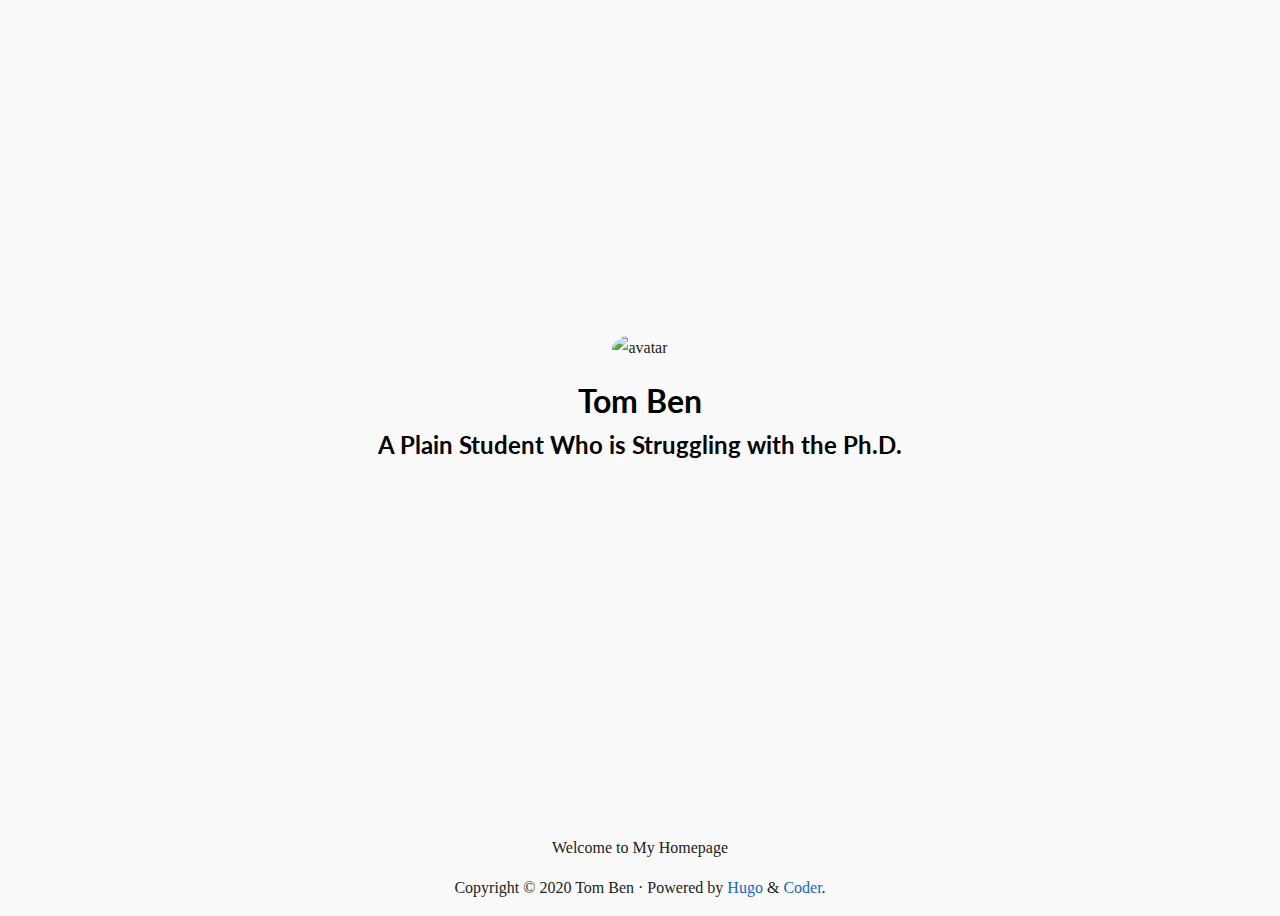
==== index.html @ fd88ce7a "Update the theme" ====
<!DOCTYPE html>
<html lang="en">

  <head>
    <meta charset="utf-8">
    <meta name="viewport" content="width=device-width, initial-scale=1.0">
    <meta http-equiv="Content-Language" content="en">

    <meta name="author" content="Tom Ben">
    <meta name="description" content="Tom Ben&#39;s portfolio">
    <meta name="keywords" content="portfolio">

    <meta name="twitter:card" content="summary"/>
<meta name="twitter:title" content="TomBen"/>
<meta name="twitter:description" content="Tom Ben&#39;s portfolio"/>

    <meta property="og:title" content="TomBen" />
<meta property="og:description" content="Tom Ben&#39;s portfolio" />
<meta property="og:type" content="website" />
<meta property="og:url" content="https://retompi.com/" />



    <title>TomBen</title>

    
      <link rel="canonical" href="https://retompi.com/">
    

    <link href="https://fonts.googleapis.com/css?family=Lato:400,700%7C%7CSource+Code+Pro:400,700&display=swap" rel="stylesheet">
    <link rel="stylesheet" href="https://cdn.jsdelivr.net/npm/fork-awesome@1.1.7/css/fork-awesome.min.css" integrity="sha256-gsmEoJAws/Kd3CjuOQzLie5Q3yshhvmo7YNtBG7aaEY=" crossorigin="anonymous">
    <link rel="stylesheet" href="https://cdnjs.cloudflare.com/ajax/libs/normalize/8.0.1/normalize.min.css" integrity="sha256-l85OmPOjvil/SOvVt3HnSSjzF1TUMyT9eV0c2BzEGzU=" crossorigin="anonymous" />

    
      
      
      <link rel="stylesheet" href="/css/coder.min.0538c9b4dd1b9eaf6ab3cfb522ad1e5e8a75ee0ae2a7487d635e1a0569eaa2d2.css" integrity="sha256-BTjJtN0bnq9qs8&#43;1Iq0eXop17grip0h9Y14aBWnqotI=" crossorigin="anonymous" media="screen" />
    

    

    
      
        
        
        <link rel="stylesheet" href="/css/coder-dark.min.126ad3988d46bdae6217a11105b53c9662bca05f39d42d3c0fb366919d334620.css" integrity="sha256-EmrTmI1Gva5iF6ERBbU8lmK8oF851C08D7NmkZ0zRiA=" crossorigin="anonymous" media="screen" />
      
    

    
      <link rel="stylesheet" href="/css/custom.css" />
    

    

    <link rel="icon" type="image/png" href="/images/favicon-32x32.png" sizes="32x32">
    <link rel="icon" type="image/png" href="/images/favicon-16x16.png" sizes="16x16">

    <link rel="apple-touch-icon" href="/images/apple-touch-icon.png">
    <link rel="apple-touch-icon" sizes="180x180" href="/images/apple-touch-icon.png">

    <link rel="alternate" type="application/rss+xml" href="/index.xml" title="TomBen" />
    
      <script src="https://twemoji.maxcdn.com/v/latest/twemoji.min.js" crossorigin="anonymous"></script>
    

    <meta name="generator" content="Hugo 0.77.0" />
  </head>

  
  
    
  
  <body class="colorscheme-auto"
        onload=" twemoji.parse(document.body); "
  >
    <main class="wrapper">
      <nav class="navigation">
  <section class="container">
        <span id="dark-mode-toggle" class="float-right">
          <i class="fa fa-adjust fa-fw" aria-hidden="true"></i>
        </span>
      <input type="checkbox" id="menu-toggle" />
      <label class="menu-button float-right" for="menu-toggle">
  </section>
</nav>


      <div class="content">
        
  <section class="container centered">
  <div class="about">
    
      
        <div class="avatar"><img src="/images/avatar.png" alt="avatar"></div>
      
    
    
    <h1>Tom Ben</h1>
    <h2>A Plain Student Who is Struggling with the Ph.D.</h2>
    
    <ul>
      
        
          <li>
            <a href="https://blog.retompi.com" target="_blank" aria-label="Blog"   >
              <i class="fa fa-cube" aria-hidden="true"></i>
            </a>
          </li>
        
      
        
          <li>
            <a href="https://retompi.com/archived-blog" target="_blank" aria-label="Digital Garden"   >
              <i class="fa fa-leaf" aria-hidden="true"></i>
            </a>
          </li>
        
      
        
          <li>
            <a href="https://github.com/TomBener" target="_blank" aria-label="GitHub"   >
              <i class="fa fa-github-alt" aria-hidden="true"></i>
            </a>
          </li>
        
      
        
          <li>
            <a href="https://twitter.com/TomBener" target="_blank" aria-label="Twitter"   >
              <i class="fa fa-twitter" aria-hidden="true"></i>
            </a>
          </li>
        
      
        
          <li>
            <a href="https://t.me/tom_ben" target="_blank" aria-label="Telegram"   >
              <i class="fa fa-telegram" aria-hidden="true"></i>
            </a>
          </li>
        
      
        
          <li>
            <a href="mailto:retompi@gmail.com" target="_blank" aria-label="Email"   >
              <i class="fa fa-envelope" aria-hidden="true"></i>
            </a>
          </li>
        
      
    </ul>
    
</section>


      </div>

      
  <footer class="footer">
    <section class="container">
      
        <p>Welcome to My Homepage</p>
      
      
      Copyright ©
        
        2020
         Tom Ben 
      
      
         · 
        Powered by <a href="https://gohugo.io/" target="_blank">Hugo</a> & <a href="https://github.com/luizdepra/hugo-coder/" target="_blank">Coder</a>.
      
      
    </section>
  </footer>

    </main>

    
      
      <script src="/js/dark-mode.min.0213e1773e6d1c5a644f847c67a6f8abac49a3776e2976f6008038af8c5b76a1.js"></script>
    

    

    

    

    

  </body>

</html>
---- css/coder.min.0538c9b4dd1b9eaf6ab3cfb522ad1e5e8a75ee0ae2a7487d635e1a0569eaa2d2.css ----
*,*:after,*:before{box-sizing:inherit}html{box-sizing:border-box;font-size:62.5%}body{color:#212121;background-color:#fafafa;font-family:Georgia,serif;font-size:1.6em;font-weight:300;line-height:1.8em}@media only screen and (max-width:768px){body{font-size:1.6em;line-height:1.6em}}a{font-weight:300;color:#1565c0;text-decoration:none;transition:all .25s ease-in}a:focus,a:hover{text-decoration:underline}p{margin:2rem 0}h1,h2,h3,h4,h5,h6{font-family:Lato,Helvetica,sans-serif;font-weight:700;color:#000;margin:6.4rem 0 3.2rem}h1{font-size:3.2rem;line-height:3.6rem}@media only screen and (max-width:768px){h1{font-size:3rem;line-height:3.4rem}}h2{font-size:2.8rem;line-height:3.2rem}@media only screen and (max-width:768px){h2{font-size:2.6rem;line-height:3rem}}h3{font-size:2.4rem;line-height:2.8rem}@media only screen and (max-width:768px){h3{font-size:2.2rem;line-height:2.6rem}}h4{font-size:2.2rem;line-height:2.6rem}@media only screen and (max-width:768px){h4{font-size:2rem;line-height:2.4rem}}h5{font-size:2rem;line-height:2.4rem}@media only screen and (max-width:768px){h5{font-size:1.8rem;line-height:2.2rem}}h6{font-size:1.8rem;line-height:2.2rem}@media only screen and (max-width:768px){h6{font-size:1.6rem;line-height:2rem}}b,strong{font-weight:700}.highlight>div,.highlight>pre{margin:0 0 2rem;padding:1rem;border-radius:1rem}pre{display:block;font-family:source code pro,lucida console,monospace;font-size:1.6rem;font-weight:400;line-height:2.6rem;overflow-x:auto;margin:0}pre code{display:inline-block;background-color:inherit;color:inherit}code{font-family:source code pro,lucida console,monospace;font-size:1.6rem;font-weight:400;background-color:#e0e0e0;color:#212121}blockquote{border-left:2px solid #e0e0e0;padding-left:2rem;line-height:2.2rem;font-weight:400;font-style:italic}th,td{padding:1.6rem}table{border-collapse:collapse}table td,table th{border:2px solid #000}table tr:first-child th{border-top:0}table tr:last-child td{border-bottom:0}table tr td:first-child,table tr th:first-child{border-left:0}table tr td:last-child,table tr th:last-child{border-right:0}img{max-width:100%}figure{text-align:center}.wrapper{display:flex;flex-direction:column;min-height:100vh;width:100%}.container{margin:0 auto;max-width:90rem;width:100%;padding-left:2rem;padding-right:2rem}.fab{font-weight:400}.fas{font-weight:700}.float-right{float:right}.float-left{float:left}.fab{font-weight:400}.fas{font-weight:900}img.emoji{height:1em;width:1em;margin:0 .05em 0 .1em;vertical-align:-.1em}.content{flex:1;display:flex;margin-top:1.6rem;margin-bottom:3.2rem}.content article header{margin-top:6.4rem;margin-bottom:3.2rem}.content article header h1{font-size:4.2rem;line-height:4.6rem;margin:0}@media only screen and (max-width:768px){.content article header h1{font-size:4rem;line-height:4.4rem}}.content article footer{margin-top:4rem}.content article footer .see-also{margin:3.2rem 0}.content article footer .see-also h3{margin:3.2rem 0}.content article p{text-align:justify;text-justify:auto;hyphens:auto}.content .post .post-title{margin-bottom:.75em}.content .post .post-meta i{text-align:center;width:1.6rem;margin-left:0;margin-right:.5rem}.content .post .post-meta .date .posted-on{margin-left:0;margin-right:1.5rem}.content figure{margin:0;padding:0}.content figcaption p{text-align:center;font-style:italic;font-size:1.6rem;margin:0}.avatar img{width:20rem;height:auto;border-radius:50%}@media only screen and (max-width:768px){.avatar img{width:10rem}}.list ul{margin:3.2rem 0;list-style:none;padding:0}.list ul li{font-size:1.8rem}@media only screen and (max-width:768px){.list ul li{margin:1.6rem 0}}.list ul li .date{display:inline-block;flex:1;width:20rem;text-align:right;margin-right:3rem}@media only screen and (max-width:768px){.list ul li .date{display:block;text-align:left}}.list ul li .title{font-size:1.8rem;flex:2;color:#212121;font-family:Lato,Helvetica,sans-serif;font-weight:700}.list ul li .title:hover,.list ul li .title:focus{color:#1565c0}@media only screen and (min-width:768.1px){.list ul:not(.pagination) li{display:flex}}.centered{display:flex;align-items:center;justify-content:center}.centered .about{text-align:center}.centered .about h1{margin-top:2rem;margin-bottom:.5rem}.centered .about h2{margin-top:1rem;margin-bottom:.5rem;font-size:2.4rem}@media only screen and (max-width:768px){.centered .about h2{font-size:2rem}}.centered .about ul{list-style:none;margin:3rem 0 1rem;padding:0}.centered .about ul li{display:inline-block;position:relative}.centered .about ul li a{color:#212121;text-transform:uppercase;margin-left:1rem;margin-right:1rem;font-size:1.6rem}.centered .about ul li a:hover,.centered .about ul li a:focus{color:#1565c0}@media only screen and (max-width:768px){.centered .about ul li a{font-size:1.4rem}}.centered .about ul li a i{font-size:3.2rem}.centered .error{text-align:center}.centered .error h1{margin-top:2rem;margin-bottom:.5rem;font-size:4.6rem}@media only screen and (max-width:768px){.centered .error h1{font-size:3.2rem}}.centered .error h2{margin-top:2rem;margin-bottom:3.2rem;font-size:3.2rem}@media only screen and (max-width:768px){.centered .error h2{font-size:2.8rem}}.navigation{height:6rem;width:100%}.navigation a,.navigation span{display:inline;font-size:1.6rem;font-family:Lato,Helvetica,sans-serif;font-weight:700;line-height:6rem;color:#212121}.navigation a:hover,.navigation a:focus{color:#1565c0}.navigation .navigation-title{letter-spacing:.1rem;text-transform:uppercase}.navigation .navigation-list{float:right;list-style:none;margin-bottom:0;margin-top:0}@media only screen and (max-width:768px){.navigation .navigation-list{position:absolute;top:6rem;right:0;z-index:5;visibility:hidden;opacity:0;padding:0;max-height:0;width:100%;background-color:#fafafa;border-top:solid 2px #e0e0e0;border-bottom:solid 2px #e0e0e0;transition:opacity .25s,max-height .15s linear}}.navigation .navigation-list .navigation-item{float:left;margin:0;position:relative}@media only screen and (max-width:768px){.navigation .navigation-list .navigation-item{float:none!important;text-align:center}.navigation .navigation-list .navigation-item a,.navigation .navigation-list .navigation-item span{line-height:5rem}}.navigation .navigation-list .navigation-item a,.navigation .navigation-list .navigation-item span{margin-left:1rem;margin-right:1rem}@media only screen and (max-width:768px){.navigation .navigation-list .separator{display:none}}@media only screen and (max-width:768px){.navigation .navigation-list .menu-separator{border-top:2px solid #212121;margin:0 8rem}.navigation .navigation-list .menu-separator span{display:none}}.navigation #dark-mode-toggle{margin:1.7rem 0;font-size:2.4rem;line-height:inherit;bottom:2rem;left:2rem;z-index:100;position:fixed}.navigation #menu-toggle{display:none}@media only screen and (max-width:768px){.navigation #menu-toggle:checked+label>i{color:#e0e0e0}.navigation #menu-toggle:checked+label+ul{visibility:visible;opacity:1;max-height:100rem}}.navigation .menu-button{display:none}@media only screen and (max-width:768px){.navigation .menu-button{display:block;margin:1.8rem 0;font-size:2.4rem;font-weight:400}}.navigation .menu-button i:hover,.navigation .menu-button i:focus{color:#000}.navigation i{color:#212121;cursor:pointer}.navigation i:hover,.navigation i:focus{color:#1565c0}.pagination{margin-top:6rem;text-align:center;font-family:Lato,Helvetica,sans-serif}.pagination li{display:inline;text-align:center;font-weight:700}.pagination li span{margin:0;text-align:center;width:3.2rem}.pagination li a{font-weight:300}.pagination li a span{margin:0;text-align:center;width:3.2rem}.footer{width:100%;text-align:center;line-height:2rem;margin-bottom:1rem}.footer a{color:#1565c0}.float-container{bottom:2rem;right:2rem;z-index:100;position:fixed;font-size:1.6em}.float-container a{display:block;text-align:center;width:3rem;height:3rem;color:#000;background-color:#e0e0e0;font-size:2rem;border-radius:.5rem;opacity:50%;transition:all .25s ease-in}.float-container a:hover,.float-container a:focus{color:#1565c0;opacity:100%}@media only screen and (max-width:768px){.float-container a:hover,.float-container a:focus{color:#000;opacity:50%}}
---- css/coder-dark.min.126ad3988d46bdae6217a11105b53c9662bca05f39d42d3c0fb366919d334620.css ----
body.colorscheme-dark{color:#dadada;background-color:#212121}body.colorscheme-dark a{color:#42a5f5}body.colorscheme-dark h1,body.colorscheme-dark h2,body.colorscheme-dark h3,body.colorscheme-dark h4,body.colorscheme-dark h5,body.colorscheme-dark h6{color:#dadada}body.colorscheme-dark code{background-color:#424242;color:#dadada}body.colorscheme-dark pre code{background-color:inherit;color:inherit}body.colorscheme-dark blockquote{border-left:2px solid #424242}body.colorscheme-dark table td,body.colorscheme-dark table th{border:2px solid #dadada}@media(prefers-color-scheme:dark){body.colorscheme-auto{color:#dadada;background-color:#212121}body.colorscheme-auto a{color:#42a5f5}body.colorscheme-auto h1,body.colorscheme-auto h2,body.colorscheme-auto h3,body.colorscheme-auto h4,body.colorscheme-auto h5,body.colorscheme-auto h6{color:#dadada}body.colorscheme-auto code{background-color:#424242;color:#dadada}body.colorscheme-auto pre code{background-color:inherit;color:inherit}body.colorscheme-auto blockquote{border-left:2px solid #424242}body.colorscheme-auto table td,body.colorscheme-auto table th{border:2px solid #dadada}}body.colorscheme-dark .content .list ul li .title{color:#dadada}body.colorscheme-dark .content .list ul li .title:hover,body.colorscheme-dark .content .list ul li .title:focus{color:#42a5f5}body.colorscheme-dark .content .centered .about ul li a{color:#dadada}body.colorscheme-dark .content .centered .about ul li a:hover,body.colorscheme-dark .content .centered .about ul li a:focus{color:#42a5f5}@media(prefers-color-scheme:dark){body.colorscheme-auto .content .list ul li .title{color:#dadada}body.colorscheme-auto .content .list ul li .title:hover,body.colorscheme-auto .content .list ul li .title:focus{color:#42a5f5}body.colorscheme-auto .content .centered .about ul li a{color:#dadada}body.colorscheme-auto .content .centered .about ul li a:hover,body.colorscheme-auto .content .centered .about ul li a:focus{color:#42a5f5}}body.colorscheme-dark .navigation a,body.colorscheme-dark .navigation span{color:#dadada}body.colorscheme-dark .navigation a:hover,body.colorscheme-dark .navigation a:focus{color:#42a5f5}@media only screen and (max-width:768px){body.colorscheme-dark .navigation .navigation-list{background-color:#212121;border-top:solid 2px #424242;border-bottom:solid 2px #424242}}@media only screen and (max-width:768px){body.colorscheme-dark .navigation .navigation-list .menu-separator{border-top:2px solid #dadada}}@media only screen and (max-width:768px){body.colorscheme-dark .navigation #menu-toggle:checked+label>i{color:#424242}}body.colorscheme-dark .navigation i{color:#dadada}body.colorscheme-dark .navigation i:hover,body.colorscheme-dark .navigation i:focus{color:#42a5f5}body.colorscheme-dark .navigation .menu-button i:hover,body.colorscheme-dark .navigation .menu-button i:focus{color:#dadada}@media(prefers-color-scheme:dark){body.colorscheme-auto .navigation a,body.colorscheme-auto .navigation span{color:#dadada}body.colorscheme-auto .navigation a:hover,body.colorscheme-auto .navigation a:focus{color:#42a5f5}}@media only screen and (prefers-color-scheme:dark) and (max-width:768px){body.colorscheme-auto .navigation .navigation-list{background-color:#212121;border-top:solid 2px #424242;border-bottom:solid 2px #424242}}@media only screen and (prefers-color-scheme:dark) and (max-width:768px){body.colorscheme-auto .navigation .navigation-list .menu-separator{border-top:2px solid #dadada}}@media only screen and (prefers-color-scheme:dark) and (max-width:768px){body.colorscheme-auto .navigation #menu-toggle:checked+label>i{color:#424242}}@media(prefers-color-scheme:dark){body.colorscheme-auto .navigation i{color:#dadada}body.colorscheme-auto .navigation i:hover,body.colorscheme-auto .navigation i:focus{color:#42a5f5}body.colorscheme-auto .navigation .menu-button i:hover,body.colorscheme-auto .navigation .menu-button i:focus{color:#dadada}}body.colorscheme-dark .footer a{color:#42a5f5}@media(prefers-color-scheme:dark){body.colorscheme-auto .footer a{color:#42a5f5}}body.colorscheme-dark .float-container a{color:#dadada;background-color:#424242}body.colorscheme-dark .float-container a:hover,body.colorscheme-dark .float-container a:focus{color:#42a5f5}@media only screen and (max-width:768px){body.colorscheme-dark .float-container a:hover,body.colorscheme-dark .float-container a:focus{color:#dadada}}@media(prefers-color-scheme:dark){body.colorscheme-auto .float-container a{color:#dadada;background-color:#424242}body.colorscheme-auto .float-container a:hover,body.colorscheme-auto .float-container a:focus{color:#42a5f5}}@media only screen and (prefers-color-scheme:dark) and (max-width:768px){body.colorscheme-auto .float-container a:hover,body.colorscheme-auto .float-container a:focus{color:#dadada}}
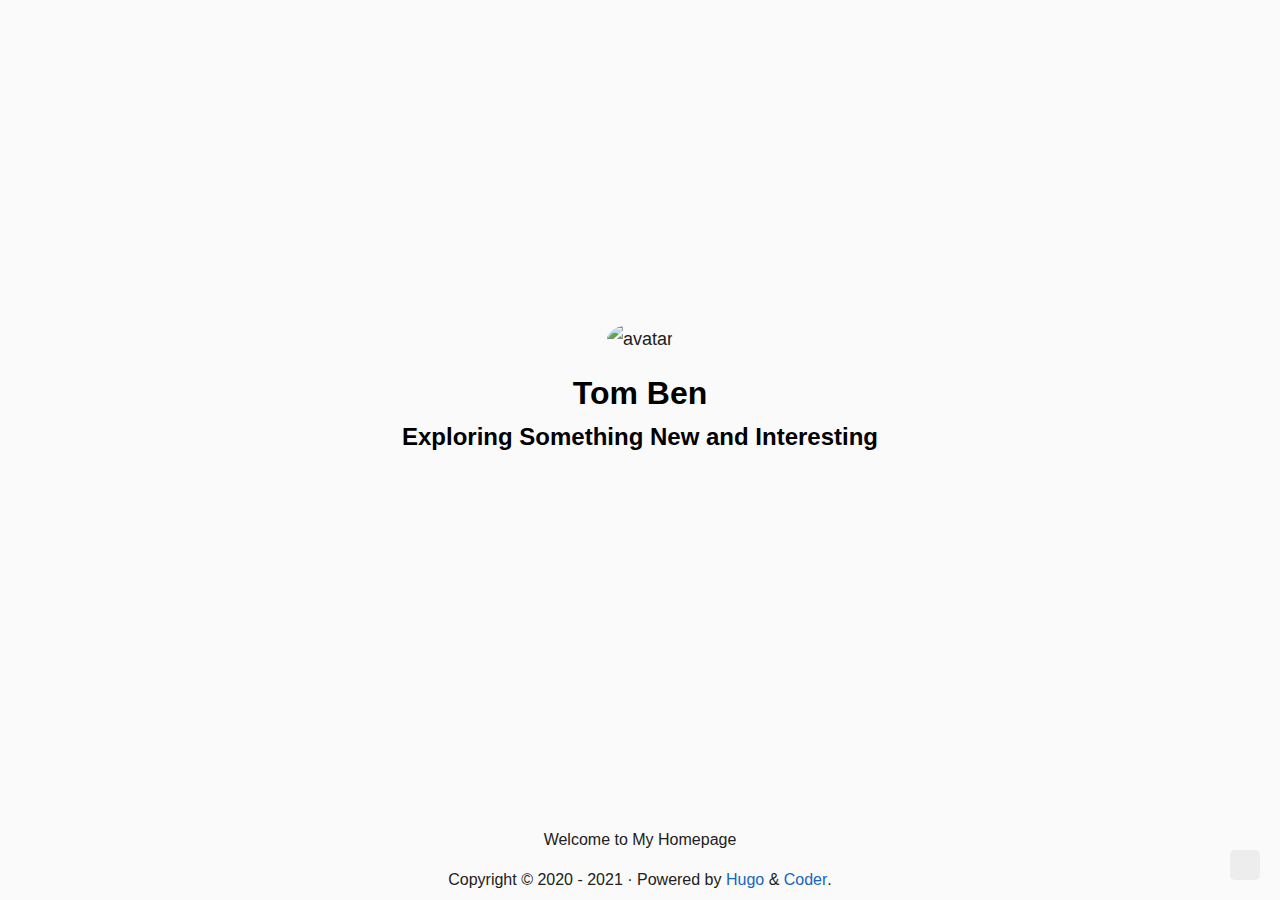
==== commit b8a1df7a: "Hide newsletter link b5290da938810bc2ed2dc338847549371d9122a2" ====
--- a/index.html
+++ b/index.html
@@ -5,17 +5,18 @@
     <meta charset="utf-8">
     <meta name="viewport" content="width=device-width, initial-scale=1.0">
     <meta http-equiv="Content-Language" content="en">
+    
 
     <meta name="author" content="Tom Ben">
-    <meta name="description" content="Tom Ben&#39;s portfolio">
-    <meta name="keywords" content="portfolio">
+    <meta name="description" content="Tom Ben&#39;s Homepage">
+    <meta name="keywords" content="homepage">
 
     <meta name="twitter:card" content="summary"/>
 <meta name="twitter:title" content="TomBen"/>
-<meta name="twitter:description" content="Tom Ben&#39;s portfolio"/>
+<meta name="twitter:description" content="Tom Ben&#39;s Homepage"/>
 
     <meta property="og:title" content="TomBen" />
-<meta property="og:description" content="Tom Ben&#39;s portfolio" />
+<meta property="og:description" content="Tom Ben&#39;s Homepage" />
 <meta property="og:type" content="website" />
 <meta property="og:url" content="https://retompi.com/" />
 
@@ -27,44 +28,41 @@
       <link rel="canonical" href="https://retompi.com/">
     
 
-    <link href="https://fonts.googleapis.com/css?family=Lato:400,700%7C%7CSource+Code+Pro:400,700&display=swap" rel="stylesheet">
-    <link rel="stylesheet" href="https://cdn.jsdelivr.net/npm/fork-awesome@1.1.7/css/fork-awesome.min.css" integrity="sha256-gsmEoJAws/Kd3CjuOQzLie5Q3yshhvmo7YNtBG7aaEY=" crossorigin="anonymous">
-    <link rel="stylesheet" href="https://cdnjs.cloudflare.com/ajax/libs/normalize/8.0.1/normalize.min.css" integrity="sha256-l85OmPOjvil/SOvVt3HnSSjzF1TUMyT9eV0c2BzEGzU=" crossorigin="anonymous" />
-
-    
-      
-      
-      <link rel="stylesheet" href="/css/coder.min.0538c9b4dd1b9eaf6ab3cfb522ad1e5e8a75ee0ae2a7487d635e1a0569eaa2d2.css" integrity="sha256-BTjJtN0bnq9qs8&#43;1Iq0eXop17grip0h9Y14aBWnqotI=" crossorigin="anonymous" media="screen" />
-    
-
-    
-
-    
-      
-        
-        
-        <link rel="stylesheet" href="/css/coder-dark.min.126ad3988d46bdae6217a11105b53c9662bca05f39d42d3c0fb366919d334620.css" integrity="sha256-EmrTmI1Gva5iF6ERBbU8lmK8oF851C08D7NmkZ0zRiA=" crossorigin="anonymous" media="screen" />
-      
-    
-
-    
-      <link rel="stylesheet" href="/css/custom.css" />
-    
-
-    
-
-    <link rel="icon" type="image/png" href="/images/favicon-32x32.png" sizes="32x32">
-    <link rel="icon" type="image/png" href="/images/favicon-16x16.png" sizes="16x16">
+    <link rel="preload" href="/fonts/forkawesome-webfont.woff2?v=1.1.7" as="font" type="font/woff2" crossorigin>
+
+    
+      
+      
+      <link rel="stylesheet" href="/css/coder.min.6ec4353a4ec5fc62be863f72f51f090b5cb7de525047dae612dd7638741ce9c1.css" integrity="sha256-bsQ1Ok7F/GK&#43;hj9y9R8JC1y33lJQR9rmEt12OHQc6cE=" crossorigin="anonymous" media="screen" />
+    
+
+    
+
+    
+      
+        
+        
+        <link rel="stylesheet" href="/css/coder-dark.min.89c82b6022b96f77aeb521b240daec4f87ea029d84d1c78b8acd0735b91b3c92.css" integrity="sha256-icgrYCK5b3eutSGyQNrsT4fqAp2E0ceLis0HNbkbPJI=" crossorigin="anonymous" media="screen" />
+      
+    
+
+    
+
+    
+
+    <link rel="icon" type="image/png" href="/img/favicon-32x32.ico" sizes="32x32">
+    <link rel="icon" type="image/png" href="/img/favicon-16x16.ico" sizes="16x16">
 
     <link rel="apple-touch-icon" href="/images/apple-touch-icon.png">
     <link rel="apple-touch-icon" sizes="180x180" href="/images/apple-touch-icon.png">
 
     <link rel="alternate" type="application/rss+xml" href="/index.xml" title="TomBen" />
     
-      <script src="https://twemoji.maxcdn.com/v/latest/twemoji.min.js" crossorigin="anonymous"></script>
-    
-
-    <meta name="generator" content="Hugo 0.77.0" />
+      <script defer src="https://twemoji.maxcdn.com/v/13.0.1/twemoji.min.js"
+        integrity="sha384-5f4X0lBluNY/Ib4VhGx0Pf6iDCF99VGXJIyYy7dDLY5QlEd7Ap0hICSSZA1XYbc4" crossorigin="anonymous"></script>
+    
+
+    <meta name="generator" content="Hugo 0.82.0" />
   </head>
 
   
@@ -74,14 +72,19 @@
   <body class="colorscheme-auto"
         onload=" twemoji.parse(document.body); "
   >
+    
+<div class="float-container">
+    <a id="dark-mode-toggle" class="colorscheme-toggle">
+        <i class="fa fa-adjust fa-fw" aria-hidden="true"></i>
+    </a>
+</div>
+
+
     <main class="wrapper">
       <nav class="navigation">
   <section class="container">
-        <span id="dark-mode-toggle" class="float-right">
-          <i class="fa fa-adjust fa-fw" aria-hidden="true"></i>
-        </span>
-      <input type="checkbox" id="menu-toggle" />
-      <label class="menu-button float-right" for="menu-toggle">
+    
+    
   </section>
 </nav>
 
@@ -92,12 +95,12 @@
   <div class="about">
     
       
-        <div class="avatar"><img src="/images/avatar.png" alt="avatar"></div>
+        <div class="avatar"><img src="/img/avatar.png" alt="avatar"></div>
       
     
     
     <h1>Tom Ben</h1>
-    <h2>A Plain Student Who is Struggling with the Ph.D.</h2>
+    <h2>Exploring Something New and Interesting</h2>
     
     <ul>
       
@@ -111,14 +114,6 @@
       
         
           <li>
-            <a href="https://retompi.com/archived-blog" target="_blank" aria-label="Digital Garden"   >
-              <i class="fa fa-leaf" aria-hidden="true"></i>
-            </a>
-          </li>
-        
-      
-        
-          <li>
             <a href="https://github.com/TomBener" target="_blank" aria-label="GitHub"   >
               <i class="fa fa-github-alt" aria-hidden="true"></i>
             </a>
@@ -151,6 +146,7 @@
       
     </ul>
     
+  </div>
 </section>
 
 
@@ -165,8 +161,10 @@
       
       Copyright ©
         
-        2020
-         Tom Ben 
+          2020 -
+        
+        2021
+        
       
       
          · 
@@ -180,17 +178,26 @@
 
     
       
-      <script src="/js/dark-mode.min.0213e1773e6d1c5a644f847c67a6f8abac49a3776e2976f6008038af8c5b76a1.js"></script>
-    
-
-    
-
-    
-
-    
-
-    
-
+        
+        <script src="/js/dark-mode.min.aee9c8a464eb7b3534c7110f7c5e169e7039e2fd92710e0626d451d6725af137.js"></script>
+      
+    
+
+    
+
+    
+
+    
+
+    
+
+    
+
+    
+
+    
+
+    
   </body>
 
 </html>
--- a/css/coder.min.6ec4353a4ec5fc62be863f72f51f090b5cb7de525047dae612dd7638741ce9c1.css
+++ b/css/coder.min.6ec4353a4ec5fc62be863f72f51f090b5cb7de525047dae612dd7638741ce9c1.css
@@ -0,0 +1,6 @@
+/*!normalize.css v8.0.1 | MIT License | github.com/necolas/normalize.css*/html{line-height:1.15;-webkit-text-size-adjust:100%}body{margin:0}main{display:block}h1{font-size:2em;margin:.67em 0}hr{box-sizing:content-box;height:0;overflow:visible}pre{font-family:monospace,monospace;font-size:1em}a{background-color:initial}abbr[title]{border-bottom:none;text-decoration:underline;text-decoration:underline dotted}b,strong{font-weight:bolder}code,kbd,samp{font-family:monospace,monospace;font-size:1em}small{font-size:80%}sub,sup{font-size:75%;line-height:0;position:relative;vertical-align:baseline}sub{bottom:-.25em}sup{top:-.5em}img{border-style:none}button,input,optgroup,select,textarea{font-family:inherit;font-size:100%;line-height:1.15;margin:0}button,input{overflow:visible}button,select{text-transform:none}button,[type=button],[type=reset],[type=submit]{-webkit-appearance:button}button::-moz-focus-inner,[type=button]::-moz-focus-inner,[type=reset]::-moz-focus-inner,[type=submit]::-moz-focus-inner{border-style:none;padding:0}button:-moz-focusring,[type=button]:-moz-focusring,[type=reset]:-moz-focusring,[type=submit]:-moz-focusring{outline:1px dotted ButtonText}fieldset{padding:.35em .75em .625em}legend{box-sizing:border-box;color:inherit;display:table;max-width:100%;padding:0;white-space:normal}progress{vertical-align:baseline}textarea{overflow:auto}[type=checkbox],[type=radio]{box-sizing:border-box;padding:0}[type=number]::-webkit-inner-spin-button,[type=number]::-webkit-outer-spin-button{height:auto}[type=search]{-webkit-appearance:textfield;outline-offset:-2px}[type=search]::-webkit-search-decoration{-webkit-appearance:none}::-webkit-file-upload-button{-webkit-appearance:button;font:inherit}details{display:block}summary{display:list-item}template{display:none}[hidden]{display:none}/*!Fork Awesome 1.1.7
+License - https://forkaweso.me/Fork-Awesome/license
+Copyright 2018 Dave Gandy & Fork Awesome
+Permission is hereby granted, free of charge, to any person obtaining a copy of this software and associated documentation files (the "Software"), to deal in the Software without restriction, including without limitation the rights to use, copy, modify, merge, publish, distribute, sublicense, and/or sell copies of the Software, and to permit persons to whom the Software is furnished to do so, subject to the following conditions:
+The above copyright notice and this permission notice shall be included in all copies or substantial portions of the Software.
+THE SOFTWARE IS PROVIDED "AS IS", WITHOUT WARRANTY OF ANY KIND, EXPRESS OR IMPLIED, INCLUDING BUT NOT LIMITED TO THE WARRANTIES OF MERCHANTABILITY, FITNESS FOR A PARTICULAR PURPOSE AND NONINFRINGEMENT. IN NO EVENT SHALL THE AUTHORS OR COPYRIGHT HOLDERS BE LIABLE FOR ANY CLAIM, DAMAGES OR OTHER LIABILITY, WHETHER IN AN ACTION OF CONTRACT, TORT OR OTHERWISE, ARISING FROM, OUT OF OR IN CONNECTION WITH THE SOFTWARE OR THE USE OR OTHER DEALINGS IN THE SOFTWARE.*/@font-face{font-family:forkawesome;src:url(../fonts/forkawesome-webfont.eot?v=1.1.7);src:url(../fonts/forkawesome-webfont.eot?#iefix&v=1.1.7)format("embedded-opentype"),url(../fonts/forkawesome-webfont.woff2?v=1.1.7)format("woff2"),url(../fonts/forkawesome-webfont.woff?v=1.1.7)format("woff"),url(../fonts/forkawesome-webfont.ttf?v=1.1.7)format("truetype"),url(../fonts/forkawesome-webfont.svg?v=1.1.7#forkawesomeregular)format("svg");font-weight:400;font-style:normal;font-display:block}.fa{display:inline-block;font:14px/1 ForkAwesome;font-size:inherit;text-rendering:auto;-webkit-font-smoothing:antialiased;-moz-osx-font-smoothing:grayscale}.fa-lg{font-size:1.33333333em;line-height:.75em;vertical-align:-15%}.fa-2x{font-size:2em}.fa-3x{font-size:3em}.fa-4x{font-size:4em}.fa-5x{font-size:5em}.fa-fw{width:1.28571429em;text-align:center}.fa-ul{padding-left:0;margin-left:2.14285714em;list-style-type:none}.fa-ul>li{position:relative}.fa-li{position:absolute;left:-2.14285714em;width:2.14285714em;top:.14285714em;text-align:center}.fa-li.fa-lg{left:-1.85714286em}.fa-border{padding:.2em .25em .15em;border:solid .08em #eee;border-radius:.1em}.fa-pull-left{float:left}.fa-pull-right{float:right}.fa.fa-pull-left{margin-right:.3em}.fa.fa-pull-right{margin-left:.3em}.pull-right{float:right}.pull-left{float:left}.fa.pull-left{margin-right:.3em}.fa.pull-right{margin-left:.3em}.fa-spin{-webkit-animation:fa-spin 2s infinite linear;animation:fa-spin 2s infinite linear}.fa-pulse{-webkit-animation:fa-spin 1s infinite steps(8);animation:fa-spin 1s infinite steps(8)}@-webkit-keyframes fa-spin{0%{-webkit-transform:rotate(0deg);transform:rotate(0deg)}100%{-webkit-transform:rotate(359deg);transform:rotate(359deg)}}@keyframes fa-spin{0%{-webkit-transform:rotate(0deg);transform:rotate(0deg)}100%{-webkit-transform:rotate(359deg);transform:rotate(359deg)}}.fa-rotate-90{-ms-filter:"progid:DXImageTransform.Microsoft.BasicImage(rotation=1)";-webkit-transform:rotate(90deg);-ms-transform:rotate(90deg);transform:rotate(90deg)}.fa-rotate-180{-ms-filter:"progid:DXImageTransform.Microsoft.BasicImage(rotation=2)";-webkit-transform:rotate(180deg);-ms-transform:rotate(180deg);transform:rotate(180deg)}.fa-rotate-270{-ms-filter:"progid:DXImageTransform.Microsoft.BasicImage(rotation=3)";-webkit-transform:rotate(270deg);-ms-transform:rotate(270deg);transform:rotate(270deg)}.fa-flip-horizontal{-ms-filter:"progid:DXImageTransform.Microsoft.BasicImage(rotation=0, mirror=1)";-webkit-transform:scale(-1,1);-ms-transform:scale(-1,1);transform:scale(-1,1)}.fa-flip-vertical{-ms-filter:"progid:DXImageTransform.Microsoft.BasicImage(rotation=2, mirror=1)";-webkit-transform:scale(1,-1);-ms-transform:scale(1,-1);transform:scale(1,-1)}:root .fa-rotate-90,:root .fa-rotate-180,:root .fa-rotate-270,:root .fa-flip-horizontal,:root .fa-flip-vertical{filter:none}.fa-stack{position:relative;display:inline-block;width:2em;height:2em;line-height:2em;vertical-align:middle}.fa-stack-1x,.fa-stack-2x{position:absolute;left:0;width:100%;text-align:center}.fa-stack-1x{line-height:inherit}.fa-stack-2x{font-size:2em}.fa-inverse{color:#fff}.fa-glass:before{content:"\f000"}.fa-music:before{content:"\f001"}.fa-search:before{content:"\f002"}.fa-envelope-o:before{content:"\f003"}.fa-heart:before{content:"\f004"}.fa-star:before{content:"\f005"}.fa-star-o:before{content:"\f006"}.fa-user:before{content:"\f007"}.fa-film:before{content:"\f008"}.fa-th-large:before{content:"\f009"}.fa-th:before{content:"\f00a"}.fa-th-list:before{content:"\f00b"}.fa-check:before{content:"\f00c"}.fa-remove:before,.fa-close:before,.fa-times:before{content:"\f00d"}.fa-search-plus:before{content:"\f00e"}.fa-search-minus:before{content:"\f010"}.fa-power-off:before{content:"\f011"}.fa-signal:before{content:"\f012"}.fa-gear:before,.fa-cog:before{content:"\f013"}.fa-trash-o:before{content:"\f014"}.fa-home:before{content:"\f015"}.fa-file-o:before{content:"\f016"}.fa-clock-o:before{content:"\f017"}.fa-road:before{content:"\f018"}.fa-download:before{content:"\f019"}.fa-arrow-circle-o-down:before{content:"\f01a"}.fa-arrow-circle-o-up:before{content:"\f01b"}.fa-inbox:before{content:"\f01c"}.fa-play-circle-o:before{content:"\f01d"}.fa-rotate-right:before,.fa-repeat:before{content:"\f01e"}.fa-sync:before,.fa-refresh:before{content:"\f021"}.fa-list-alt:before{content:"\f022"}.fa-lock:before{content:"\f023"}.fa-flag:before{content:"\f024"}.fa-headphones:before{content:"\f025"}.fa-volume-off:before{content:"\f026"}.fa-volume-down:before{content:"\f027"}.fa-volume-up:before{content:"\f028"}.fa-qrcode:before{content:"\f029"}.fa-barcode:before{content:"\f02a"}.fa-tag:before{content:"\f02b"}.fa-tags:before{content:"\f02c"}.fa-book:before{content:"\f02d"}.fa-bookmark:before{content:"\f02e"}.fa-print:before{content:"\f02f"}.fa-camera:before{content:"\f030"}.fa-font:before{content:"\f031"}.fa-bold:before{content:"\f032"}.fa-italic:before{content:"\f033"}.fa-text-height:before{content:"\f034"}.fa-text-width:before{content:"\f035"}.fa-align-left:before{content:"\f036"}.fa-align-center:before{content:"\f037"}.fa-align-right:before{content:"\f038"}.fa-align-justify:before{content:"\f039"}.fa-list:before{content:"\f03a"}.fa-dedent:before,.fa-outdent:before{content:"\f03b"}.fa-indent:before{content:"\f03c"}.fa-video:before,.fa-video-camera:before{content:"\f03d"}.fa-photo:before,.fa-image:before,.fa-picture-o:before{content:"\f03e"}.fa-pencil:before{content:"\f040"}.fa-map-marker:before{content:"\f041"}.fa-adjust:before{content:"\f042"}.fa-tint:before{content:"\f043"}.fa-edit:before,.fa-pencil-square-o:before{content:"\f044"}.fa-share-square-o:before{content:"\f045"}.fa-check-square-o:before{content:"\f046"}.fa-arrows:before{content:"\f047"}.fa-step-backward:before{content:"\f048"}.fa-fast-backward:before{content:"\f049"}.fa-backward:before{content:"\f04a"}.fa-play:before{content:"\f04b"}.fa-pause:before{content:"\f04c"}.fa-stop:before{content:"\f04d"}.fa-forward:before{content:"\f04e"}.fa-fast-forward:before{content:"\f050"}.fa-step-forward:before{content:"\f051"}.fa-eject:before{content:"\f052"}.fa-chevron-left:before{content:"\f053"}.fa-chevron-right:before{content:"\f054"}.fa-plus-circle:before{content:"\f055"}.fa-minus-circle:before{content:"\f056"}.fa-times-circle:before{content:"\f057"}.fa-check-circle:before{content:"\f058"}.fa-question-circle:before{content:"\f059"}.fa-info-circle:before{content:"\f05a"}.fa-crosshairs:before{content:"\f05b"}.fa-times-circle-o:before{content:"\f05c"}.fa-check-circle-o:before{content:"\f05d"}.fa-ban:before{content:"\f05e"}.fa-arrow-left:before{content:"\f060"}.fa-arrow-right:before{content:"\f061"}.fa-arrow-up:before{content:"\f062"}.fa-arrow-down:before{content:"\f063"}.fa-mail-forward:before,.fa-share:before{content:"\f064"}.fa-expand:before{content:"\f065"}.fa-compress:before{content:"\f066"}.fa-plus:before{content:"\f067"}.fa-minus:before{content:"\f068"}.fa-asterisk:before{content:"\f069"}.fa-exclamation-circle:before{content:"\f06a"}.fa-gift:before{content:"\f06b"}.fa-leaf:before{content:"\f06c"}.fa-fire:before{content:"\f06d"}.fa-eye:before{content:"\f06e"}.fa-eye-slash:before{content:"\f070"}.fa-warning:before,.fa-exclamation-triangle:before{content:"\f071"}.fa-plane:before{content:"\f072"}.fa-calendar:before{content:"\f073"}.fa-random:before{content:"\f074"}.fa-comment:before{content:"\f075"}.fa-magnet:before{content:"\f076"}.fa-chevron-up:before{content:"\f077"}.fa-chevron-down:before{content:"\f078"}.fa-retweet:before{content:"\f079"}.fa-shopping-cart:before{content:"\f07a"}.fa-folder:before{content:"\f07b"}.fa-folder-open:before{content:"\f07c"}.fa-arrows-v:before{content:"\f07d"}.fa-arrows-h:before{content:"\f07e"}.fa-bar-chart-o:before,.fa-bar-chart:before{content:"\f080"}.fa-twitter-square:before{content:"\f081"}.fa-facebook-square:before{content:"\f082"}.fa-camera-retro:before{content:"\f083"}.fa-key:before{content:"\f084"}.fa-gears:before,.fa-cogs:before{content:"\f085"}.fa-comments:before{content:"\f086"}.fa-thumbs-o-up:before{content:"\f087"}.fa-thumbs-o-down:before{content:"\f088"}.fa-star-half:before{content:"\f089"}.fa-heart-o:before{content:"\f08a"}.fa-sign-out:before{content:"\f08b"}.fa-linkedin-square:before{content:"\f08c"}.fa-thumb-tack:before{content:"\f08d"}.fa-external-link:before{content:"\f08e"}.fa-sign-in:before{content:"\f090"}.fa-trophy:before{content:"\f091"}.fa-github-square:before{content:"\f092"}.fa-upload:before{content:"\f093"}.fa-lemon-o:before{content:"\f094"}.fa-phone:before{content:"\f095"}.fa-square-o:before{content:"\f096"}.fa-bookmark-o:before{content:"\f097"}.fa-phone-square:before{content:"\f098"}.fa-twitter:before{content:"\f099"}.fa-facebook-f:before,.fa-facebook:before{content:"\f09a"}.fa-github:before{content:"\f09b"}.fa-unlock:before{content:"\f09c"}.fa-credit-card:before{content:"\f09d"}.fa-feed:before,.fa-rss:before{content:"\f09e"}.fa-hdd-o:before{content:"\f0a0"}.fa-bullhorn:before{content:"\f0a1"}.fa-bell-o:before{content:"\f0f3"}.fa-certificate:before{content:"\f0a3"}.fa-hand-o-right:before{content:"\f0a4"}.fa-hand-o-left:before{content:"\f0a5"}.fa-hand-o-up:before{content:"\f0a6"}.fa-hand-o-down:before{content:"\f0a7"}.fa-arrow-circle-left:before{content:"\f0a8"}.fa-arrow-circle-right:before{content:"\f0a9"}.fa-arrow-circle-up:before{content:"\f0aa"}.fa-arrow-circle-down:before{content:"\f0ab"}.fa-globe:before{content:"\f0ac"}.fa-globe-e:before{content:"\f304"}.fa-globe-w:before{content:"\f305"}.fa-wrench:before{content:"\f0ad"}.fa-tasks:before{content:"\f0ae"}.fa-filter:before{content:"\f0b0"}.fa-briefcase:before{content:"\f0b1"}.fa-arrows-alt:before{content:"\f0b2"}.fa-community:before,.fa-group:before,.fa-users:before{content:"\f0c0"}.fa-chain:before,.fa-link:before{content:"\f0c1"}.fa-cloud:before{content:"\f0c2"}.fa-flask:before{content:"\f0c3"}.fa-cut:before,.fa-scissors:before{content:"\f0c4"}.fa-copy:before,.fa-files-o:before{content:"\f0c5"}.fa-paperclip:before{content:"\f0c6"}.fa-save:before,.fa-floppy-o:before{content:"\f0c7"}.fa-square:before{content:"\f0c8"}.fa-navicon:before,.fa-reorder:before,.fa-bars:before{content:"\f0c9"}.fa-list-ul:before{content:"\f0ca"}.fa-list-ol:before{content:"\f0cb"}.fa-strikethrough:before{content:"\f0cc"}.fa-underline:before{content:"\f0cd"}.fa-table:before{content:"\f0ce"}.fa-magic:before{content:"\f0d0"}.fa-truck:before{content:"\f0d1"}.fa-pinterest:before{content:"\f0d2"}.fa-pinterest-square:before{content:"\f0d3"}.fa-google-plus-square:before{content:"\f0d4"}.fa-google-plus-g:before,.fa-google-plus:before{content:"\f0d5"}.fa-money:before{content:"\f0d6"}.fa-caret-down:before{content:"\f0d7"}.fa-caret-up:before{content:"\f0d8"}.fa-caret-left:before{content:"\f0d9"}.fa-caret-right:before{content:"\f0da"}.fa-columns:before{content:"\f0db"}.fa-unsorted:before,.fa-sort:before{content:"\f0dc"}.fa-sort-down:before,.fa-sort-desc:before{content:"\f0dd"}.fa-sort-up:before,.fa-sort-asc:before{content:"\f0de"}.fa-envelope:before{content:"\f0e0"}.fa-linkedin:before{content:"\f0e1"}.fa-rotate-left:before,.fa-undo:before{content:"\f0e2"}.fa-legal:before,.fa-gavel:before{content:"\f0e3"}.fa-dashboard:before,.fa-tachometer:before{content:"\f0e4"}.fa-comment-o:before{content:"\f0e5"}.fa-comments-o:before{content:"\f0e6"}.fa-flash:before,.fa-bolt:before{content:"\f0e7"}.fa-sitemap:before{content:"\f0e8"}.fa-umbrella:before{content:"\f0e9"}.fa-paste:before,.fa-clipboard:before{content:"\f0ea"}.fa-lightbulb-o:before{content:"\f0eb"}.fa-exchange:before{content:"\f0ec"}.fa-cloud-download:before{content:"\f0ed"}.fa-cloud-upload:before{content:"\f0ee"}.fa-user-md:before{content:"\f0f0"}.fa-stethoscope:before{content:"\f0f1"}.fa-suitcase:before{content:"\f0f2"}.fa-bell:before{content:"\f0a2"}.fa-coffee:before{content:"\f0f4"}.fa-utensils:before,.fa-cutlery:before{content:"\f0f5"}.fa-file-text-o:before{content:"\f0f6"}.fa-building-o:before{content:"\f0f7"}.fa-hospital-o:before{content:"\f0f8"}.fa-ambulance:before{content:"\f0f9"}.fa-medkit:before{content:"\f0fa"}.fa-fighter-jet:before{content:"\f0fb"}.fa-beer:before{content:"\f0fc"}.fa-h-square:before{content:"\f0fd"}.fa-plus-square:before{content:"\f0fe"}.fa-angle-double-left:before{content:"\f100"}.fa-angle-double-right:before{content:"\f101"}.fa-angle-double-up:before{content:"\f102"}.fa-angle-double-down:before{content:"\f103"}.fa-angle-left:before{content:"\f104"}.fa-angle-right:before{content:"\f105"}.fa-angle-up:before{content:"\f106"}.fa-angle-down:before{content:"\f107"}.fa-desktop:before{content:"\f108"}.fa-laptop:before{content:"\f109"}.fa-tablet:before{content:"\f10a"}.fa-mobile-phone:before,.fa-mobile:before{content:"\f10b"}.fa-circle-o:before{content:"\f10c"}.fa-quote-left:before{content:"\f10d"}.fa-quote-right:before{content:"\f10e"}.fa-spinner:before{content:"\f110"}.fa-circle:before{content:"\f111"}.fa-mail-reply:before,.fa-reply:before{content:"\f112"}.fa-github-alt:before{content:"\f113"}.fa-folder-o:before{content:"\f114"}.fa-folder-open-o:before{content:"\f115"}.fa-smile-o:before{content:"\f118"}.fa-frown-o:before{content:"\f119"}.fa-meh-o:before{content:"\f11a"}.fa-gamepad:before{content:"\f11b"}.fa-keyboard-o:before{content:"\f11c"}.fa-flag-o:before{content:"\f11d"}.fa-flag-checkered:before{content:"\f11e"}.fa-terminal:before{content:"\f120"}.fa-code:before{content:"\f121"}.fa-mail-reply-all:before,.fa-reply-all:before{content:"\f122"}.fa-star-half-empty:before,.fa-star-half-full:before,.fa-star-half-o:before{content:"\f123"}.fa-location-arrow:before{content:"\f124"}.fa-crop:before{content:"\f125"}.fa-code-fork:before{content:"\f126"}.fa-unlink:before,.fa-chain-broken:before{content:"\f127"}.fa-question:before{content:"\f128"}.fa-info:before{content:"\f129"}.fa-exclamation:before{content:"\f12a"}.fa-superscript:before{content:"\f12b"}.fa-subscript:before{content:"\f12c"}.fa-eraser:before{content:"\f12d"}.fa-puzzle-piece:before{content:"\f12e"}.fa-microphone:before{content:"\f130"}.fa-microphone-slash:before{content:"\f131"}.fa-shield:before{content:"\f132"}.fa-calendar-o:before{content:"\f133"}.fa-fire-extinguisher:before{content:"\f134"}.fa-rocket:before{content:"\f135"}.fa-maxcdn:before{content:"\f136"}.fa-chevron-circle-left:before{content:"\f137"}.fa-chevron-circle-right:before{content:"\f138"}.fa-chevron-circle-up:before{content:"\f139"}.fa-chevron-circle-down:before{content:"\f13a"}.fa-html5:before{content:"\f13b"}.fa-css3:before{content:"\f13c"}.fa-anchor:before{content:"\f13d"}.fa-unlock-alt:before{content:"\f13e"}.fa-bullseye:before{content:"\f140"}.fa-ellipsis-h:before{content:"\f141"}.fa-ellipsis-v:before{content:"\f142"}.fa-rss-square:before{content:"\f143"}.fa-play-circle:before{content:"\f144"}.fa-ticket:before{content:"\f145"}.fa-minus-square:before{content:"\f146"}.fa-minus-square-o:before{content:"\f147"}.fa-level-up:before{content:"\f148"}.fa-level-down:before{content:"\f149"}.fa-check-square:before{content:"\f14a"}.fa-pencil-square:before{content:"\f14b"}.fa-external-link-square:before{content:"\f14c"}.fa-share-square:before{content:"\f14d"}.fa-compass:before{content:"\f14e"}.fa-toggle-down:before,.fa-caret-square-o-down:before{content:"\f150"}.fa-toggle-up:before,.fa-caret-square-o-up:before{content:"\f151"}.fa-toggle-right:before,.fa-caret-square-o-right:before{content:"\f152"}.fa-euro:before,.fa-eur:before{content:"\f153"}.fa-pound:before,.fa-gbp:before{content:"\f154"}.fa-dollar:before,.fa-usd:before{content:"\f155"}.fa-rupee:before,.fa-inr:before{content:"\f156"}.fa-cny:before,.fa-rmb:before,.fa-yen:before,.fa-jpy:before{content:"\f157"}.fa-ruble:before,.fa-rouble:before,.fa-rub:before{content:"\f158"}.fa-won:before,.fa-krw:before{content:"\f159"}.fa-bitcoin:before,.fa-btc:before{content:"\f15a"}.fa-file:before{content:"\f15b"}.fa-file-text:before{content:"\f15c"}.fa-sort-alpha-down:before,.fa-sort-alpha-asc:before{content:"\f15d"}.fa-sort-alpha-up:before,.fa-sort-alpha-desc:before{content:"\f15e"}.fa-sort-amount-down:before,.fa-sort-amount-asc:before{content:"\f160"}.fa-sort-amount-up:before,.fa-sort-amount-desc:before{content:"\f161"}.fa-sort-numeric-down:before,.fa-sort-numeric-asc:before{content:"\f162"}.fa-sort-numeric-up:before,.fa-sort-numeric-desc:before{content:"\f163"}.fa-thumbs-up:before{content:"\f164"}.fa-thumbs-down:before{content:"\f165"}.fa-youtube-square:before{content:"\f166"}.fa-youtube:before{content:"\f167"}.fa-xing:before{content:"\f168"}.fa-xing-square:before{content:"\f169"}.fa-youtube-play:before{content:"\f16a"}.fa-dropbox:before{content:"\f16b"}.fa-stack-overflow:before{content:"\f16c"}.fa-instagram:before{content:"\f16d"}.fa-flickr:before{content:"\f16e"}.fa-adn:before{content:"\f170"}.fa-bitbucket:before{content:"\f171"}.fa-bitbucket-square:before{content:"\f172"}.fa-tumblr:before{content:"\f173"}.fa-tumblr-square:before{content:"\f174"}.fa-long-arrow-down:before{content:"\f175"}.fa-long-arrow-up:before{content:"\f176"}.fa-long-arrow-left:before{content:"\f177"}.fa-long-arrow-right:before{content:"\f178"}.fa-apple:before{content:"\f179"}.fa-windows:before{content:"\f17a"}.fa-android:before{content:"\f17b"}.fa-linux:before{content:"\f17c"}.fa-dribbble:before{content:"\f17d"}.fa-skype:before{content:"\f17e"}.fa-foursquare:before{content:"\f180"}.fa-trello:before{content:"\f181"}.fa-female:before{content:"\f182"}.fa-male:before{content:"\f183"}.fa-gittip:before,.fa-gratipay:before{content:"\f184"}.fa-sun-o:before{content:"\f185"}.fa-moon-o:before{content:"\f186"}.fa-archive:before{content:"\f187"}.fa-bug:before{content:"\f188"}.fa-vk:before{content:"\f189"}.fa-weibo:before{content:"\f18a"}.fa-renren:before{content:"\f18b"}.fa-pagelines:before{content:"\f18c"}.fa-stack-exchange:before{content:"\f18d"}.fa-arrow-circle-o-right:before{content:"\f18e"}.fa-arrow-circle-o-left:before{content:"\f190"}.fa-toggle-left:before,.fa-caret-square-o-left:before{content:"\f191"}.fa-dot-circle-o:before{content:"\f192"}.fa-wheelchair:before{content:"\f193"}.fa-vimeo-square:before{content:"\f194"}.fa-turkish-lira:before,.fa-try:before{content:"\f195"}.fa-plus-square-o:before{content:"\f196"}.fa-space-shuttle:before{content:"\f197"}.fa-slack:before{content:"\f198"}.fa-envelope-square:before{content:"\f199"}.fa-wordpress:before{content:"\f19a"}.fa-openid:before{content:"\f19b"}.fa-institution:before,.fa-bank:before,.fa-university:before{content:"\f19c"}.fa-mortar-board:before,.fa-graduation-cap:before{content:"\f19d"}.fa-yahoo:before{content:"\f19e"}.fa-google:before{content:"\f1a0"}.fa-reddit:before{content:"\f1a1"}.fa-reddit-square:before{content:"\f1a2"}.fa-stumbleupon-circle:before{content:"\f1a3"}.fa-stumbleupon:before{content:"\f1a4"}.fa-delicious:before{content:"\f1a5"}.fa-digg:before{content:"\f1a6"}.fa-drupal:before{content:"\f1a9"}.fa-joomla:before{content:"\f1aa"}.fa-language:before{content:"\f1ab"}.fa-fax:before{content:"\f1ac"}.fa-building:before{content:"\f1ad"}.fa-child:before{content:"\f1ae"}.fa-paw:before{content:"\f1b0"}.fa-utensil-spoon:before,.fa-spoon:before{content:"\f1b1"}.fa-cube:before{content:"\f1b2"}.fa-cubes:before{content:"\f1b3"}.fa-behance:before{content:"\f1b4"}.fa-behance-square:before{content:"\f1b5"}.fa-steam:before{content:"\f1b6"}.fa-steam-square:before{content:"\f1b7"}.fa-recycle:before{content:"\f1b8"}.fa-automobile:before,.fa-car:before{content:"\f1b9"}.fa-cab:before,.fa-taxi:before{content:"\f1ba"}.fa-tree:before{content:"\f1bb"}.fa-spotify:before{content:"\f1bc"}.fa-deviantart:before{content:"\f1bd"}.fa-soundcloud:before{content:"\f1be"}.fa-database:before{content:"\f1c0"}.fa-file-pdf-o:before{content:"\f1c1"}.fa-file-word-o:before{content:"\f1c2"}.fa-file-excel-o:before{content:"\f1c3"}.fa-file-powerpoint-o:before{content:"\f1c4"}.fa-file-photo-o:before,.fa-file-picture-o:before,.fa-file-image-o:before{content:"\f1c5"}.fa-file-zip-o:before,.fa-file-archive-o:before{content:"\f1c6"}.fa-file-sound-o:before,.fa-file-audio-o:before{content:"\f1c7"}.fa-file-movie-o:before,.fa-file-video-o:before{content:"\f1c8"}.fa-file-code-o:before{content:"\f1c9"}.fa-vine:before{content:"\f1ca"}.fa-codepen:before{content:"\f1cb"}.fa-jsfiddle:before{content:"\f1cc"}.fa-life-bouy:before,.fa-life-buoy:before,.fa-life-saver:before,.fa-support:before,.fa-life-ring:before{content:"\f1cd"}.fa-circle-o-notch:before{content:"\f1ce"}.fa-ra:before,.fa-resistance:before,.fa-rebel:before{content:"\f1d0"}.fa-ge:before,.fa-empire:before{content:"\f1d1"}.fa-git-square:before{content:"\f1d2"}.fa-git:before{content:"\f1d3"}.fa-y-combinator-square:before,.fa-yc-square:before,.fa-hacker-news:before{content:"\f1d4"}.fa-tencent-weibo:before{content:"\f1d5"}.fa-qq:before{content:"\f1d6"}.fa-wechat:before,.fa-weixin:before{content:"\f1d7"}.fa-send:before,.fa-paper-plane:before{content:"\f1d8"}.fa-send-o:before,.fa-paper-plane-o:before{content:"\f1d9"}.fa-history:before{content:"\f1da"}.fa-circle-thin:before{content:"\f1db"}.fa-heading:before,.fa-header:before{content:"\f1dc"}.fa-paragraph:before{content:"\f1dd"}.fa-sliders:before{content:"\f1de"}.fa-share-alt:before{content:"\f1e0"}.fa-share-alt-square:before{content:"\f1e1"}.fa-bomb:before{content:"\f1e2"}.fa-soccer-ball-o:before,.fa-futbol-o:before{content:"\f1e3"}.fa-tty:before{content:"\f1e4"}.fa-binoculars:before{content:"\f1e5"}.fa-plug:before{content:"\f1e6"}.fa-slideshare:before{content:"\f1e7"}.fa-twitch:before{content:"\f1e8"}.fa-yelp:before{content:"\f1e9"}.fa-newspaper-o:before{content:"\f1ea"}.fa-wifi:before{content:"\f1eb"}.fa-calculator:before{content:"\f1ec"}.fa-paypal:before{content:"\f1ed"}.fa-google-wallet:before{content:"\f1ee"}.fa-cc-visa:before{content:"\f1f0"}.fa-cc-mastercard:before{content:"\f1f1"}.fa-cc-discover:before{content:"\f1f2"}.fa-cc-amex:before{content:"\f1f3"}.fa-cc-paypal:before{content:"\f1f4"}.fa-cc-stripe:before{content:"\f1f5"}.fa-bell-slash:before{content:"\f1f6"}.fa-bell-slash-o:before{content:"\f1f7"}.fa-trash:before{content:"\f1f8"}.fa-copyright:before{content:"\f1f9"}.fa-at:before{content:"\f1fa"}.fa-eyedropper:before{content:"\f1fb"}.fa-paint-brush:before{content:"\f1fc"}.fa-birthday-cake:before{content:"\f1fd"}.fa-area-chart:before{content:"\f1fe"}.fa-pie-chart:before{content:"\f200"}.fa-line-chart:before{content:"\f201"}.fa-lastfm:before{content:"\f202"}.fa-lastfm-square:before{content:"\f203"}.fa-toggle-off:before{content:"\f204"}.fa-toggle-on:before{content:"\f205"}.fa-bicycle:before{content:"\f206"}.fa-bus:before{content:"\f207"}.fa-ioxhost:before{content:"\f208"}.fa-angellist:before{content:"\f209"}.fa-closed-captioning:before,.fa-cc:before{content:"\f20a"}.fa-shekel:before,.fa-sheqel:before,.fa-ils:before{content:"\f20b"}.fa-meanpath:before{content:"\f20c"}.fa-buysellads:before{content:"\f20d"}.fa-connectdevelop:before{content:"\f20e"}.fa-dashcube:before{content:"\f210"}.fa-forumbee:before{content:"\f211"}.fa-leanpub:before{content:"\f212"}.fa-sellsy:before{content:"\f213"}.fa-shirtsinbulk:before{content:"\f214"}.fa-simplybuilt:before{content:"\f215"}.fa-skyatlas:before{content:"\f216"}.fa-cart-plus:before{content:"\f217"}.fa-cart-arrow-down:before{content:"\f218"}.fa-gem:before,.fa-diamond:before{content:"\f219"}.fa-ship:before{content:"\f21a"}.fa-user-secret:before{content:"\f21b"}.fa-motorcycle:before{content:"\f21c"}.fa-street-view:before{content:"\f21d"}.fa-heartbeat:before{content:"\f21e"}.fa-venus:before{content:"\f221"}.fa-mars:before{content:"\f222"}.fa-mercury:before{content:"\f223"}.fa-intersex:before,.fa-transgender:before{content:"\f224"}.fa-transgender-alt:before{content:"\f225"}.fa-venus-double:before{content:"\f226"}.fa-mars-double:before{content:"\f227"}.fa-venus-mars:before{content:"\f228"}.fa-mars-stroke:before{content:"\f229"}.fa-mars-stroke-v:before{content:"\f22a"}.fa-mars-stroke-h:before{content:"\f22b"}.fa-neuter:before{content:"\f22c"}.fa-genderless:before{content:"\f22d"}.fa-facebook-official:before{content:"\f230"}.fa-pinterest-p:before{content:"\f231"}.fa-whatsapp:before{content:"\f232"}.fa-server:before{content:"\f233"}.fa-user-plus:before{content:"\f234"}.fa-user-times:before{content:"\f235"}.fa-hotel:before,.fa-bed:before{content:"\f236"}.fa-viacoin:before{content:"\f237"}.fa-train:before{content:"\f238"}.fa-subway:before{content:"\f239"}.fa-medium:before{content:"\f23a"}.fa-medium-square:before{content:"\f2f8"}.fa-yc:before,.fa-y-combinator:before{content:"\f23b"}.fa-optin-monster:before{content:"\f23c"}.fa-opencart:before{content:"\f23d"}.fa-expeditedssl:before{content:"\f23e"}.fa-battery-4:before,.fa-battery:before,.fa-battery-full:before{content:"\f240"}.fa-battery-3:before,.fa-battery-three-quarters:before{content:"\f241"}.fa-battery-2:before,.fa-battery-half:before{content:"\f242"}.fa-battery-1:before,.fa-battery-quarter:before{content:"\f243"}.fa-battery-0:before,.fa-battery-empty:before{content:"\f244"}.fa-mouse-pointer:before{content:"\f245"}.fa-i-cursor:before{content:"\f246"}.fa-object-group:before{content:"\f247"}.fa-object-ungroup:before{content:"\f248"}.fa-sticky-note:before{content:"\f249"}.fa-sticky-note-o:before{content:"\f24a"}.fa-cc-jcb:before{content:"\f24b"}.fa-cc-diners-club:before{content:"\f24c"}.fa-clone:before{content:"\f24d"}.fa-balance-scale:before{content:"\f24e"}.fa-hourglass-o:before{content:"\f250"}.fa-hourglass-1:before,.fa-hourglass-start:before{content:"\f251"}.fa-hourglass-2:before,.fa-hourglass-half:before{content:"\f252"}.fa-hourglass-3:before,.fa-hourglass-end:before{content:"\f253"}.fa-hourglass:before{content:"\f254"}.fa-hand-grab-o:before,.fa-hand-rock-o:before{content:"\f255"}.fa-hand-stop-o:before,.fa-hand-paper-o:before{content:"\f256"}.fa-hand-scissors-o:before{content:"\f257"}.fa-hand-lizard-o:before{content:"\f258"}.fa-hand-spock-o:before{content:"\f259"}.fa-hand-pointer-o:before{content:"\f25a"}.fa-hand-peace-o:before{content:"\f25b"}.fa-trademark:before{content:"\f25c"}.fa-registered:before{content:"\f25d"}.fa-creative-commons:before{content:"\f25e"}.fa-gg:before{content:"\f260"}.fa-gg-circle:before{content:"\f261"}.fa-tripadvisor:before{content:"\f262"}.fa-odnoklassniki:before{content:"\f263"}.fa-odnoklassniki-square:before{content:"\f264"}.fa-get-pocket:before{content:"\f265"}.fa-wikipedia-w:before{content:"\f266"}.fa-safari:before{content:"\f267"}.fa-chrome:before{content:"\f268"}.fa-firefox:before{content:"\f269"}.fa-opera:before{content:"\f26a"}.fa-internet-explorer:before{content:"\f26b"}.fa-tv:before,.fa-television:before{content:"\f26c"}.fa-contao:before{content:"\f26d"}.fa-500px:before{content:"\f26e"}.fa-amazon:before{content:"\f270"}.fa-calendar-plus-o:before{content:"\f271"}.fa-calendar-minus-o:before{content:"\f272"}.fa-calendar-times-o:before{content:"\f273"}.fa-calendar-check-o:before{content:"\f274"}.fa-industry:before{content:"\f275"}.fa-map-pin:before{content:"\f276"}.fa-map-signs:before{content:"\f277"}.fa-map-o:before{content:"\f278"}.fa-map:before{content:"\f279"}.fa-commenting:before{content:"\f27a"}.fa-commenting-o:before{content:"\f27b"}.fa-houzz:before{content:"\f27c"}.fa-vimeo-v:before,.fa-vimeo:before{content:"\f27d"}.fa-black-tie:before{content:"\f27e"}.fa-fonticons:before{content:"\f280"}.fa-reddit-alien:before{content:"\f281"}.fa-edge:before{content:"\f282"}.fa-credit-card-alt:before{content:"\f283"}.fa-codiepie:before{content:"\f284"}.fa-modx:before{content:"\f285"}.fa-fort-awesome:before{content:"\f286"}.fa-usb:before{content:"\f287"}.fa-product-hunt:before{content:"\f288"}.fa-mixcloud:before{content:"\f289"}.fa-scribd:before{content:"\f28a"}.fa-pause-circle:before{content:"\f28b"}.fa-pause-circle-o:before{content:"\f28c"}.fa-stop-circle:before{content:"\f28d"}.fa-stop-circle-o:before{content:"\f28e"}.fa-shopping-bag:before{content:"\f290"}.fa-shopping-basket:before{content:"\f291"}.fa-hashtag:before{content:"\f292"}.fa-bluetooth:before{content:"\f293"}.fa-bluetooth-b:before{content:"\f294"}.fa-percent:before{content:"\f295"}.fa-gitlab:before{content:"\f296"}.fa-wpbeginner:before{content:"\f297"}.fa-wpforms:before{content:"\f298"}.fa-envira:before{content:"\f299"}.fa-universal-access:before{content:"\f29a"}.fa-wheelchair-alt:before{content:"\f29b"}.fa-question-circle-o:before{content:"\f29c"}.fa-blind:before{content:"\f29d"}.fa-audio-description:before{content:"\f29e"}.fa-phone-volume:before,.fa-volume-control-phone:before{content:"\f2a0"}.fa-braille:before{content:"\f2a1"}.fa-assistive-listening-systems:before{content:"\f2a2"}.fa-asl-interpreting:before,.fa-american-sign-language-interpreting:before{content:"\f2a3"}.fa-deafness:before,.fa-hard-of-hearing:before,.fa-deaf:before{content:"\f2a4"}.fa-glide:before{content:"\f2a5"}.fa-glide-g:before{content:"\f2a6"}.fa-signing:before,.fa-sign-language:before{content:"\f2a7"}.fa-low-vision:before{content:"\f2a8"}.fa-viadeo:before{content:"\f2a9"}.fa-viadeo-square:before{content:"\f2aa"}.fa-snapchat:before{content:"\f2ab"}.fa-snapchat-ghost:before{content:"\f2ac"}.fa-snapchat-square:before{content:"\f2ad"}.fa-first-order:before{content:"\f2b0"}.fa-yoast:before{content:"\f2b1"}.fa-themeisle:before{content:"\f2b2"}.fa-google-plus-circle:before,.fa-google-plus-official:before{content:"\f2b3"}.fa-fa:before,.fa-font-awesome:before{content:"\f2b4"}.fa-handshake-o:before{content:"\f2b5"}.fa-envelope-open:before{content:"\f2b6"}.fa-envelope-open-o:before{content:"\f2b7"}.fa-linode:before{content:"\f2b8"}.fa-address-book:before{content:"\f2b9"}.fa-address-book-o:before{content:"\f2ba"}.fa-vcard:before,.fa-address-card:before{content:"\f2bb"}.fa-vcard-o:before,.fa-address-card-o:before{content:"\f2bc"}.fa-user-circle:before{content:"\f2bd"}.fa-user-circle-o:before{content:"\f2be"}.fa-user-o:before{content:"\f2c0"}.fa-id-badge:before{content:"\f2c1"}.fa-drivers-license:before,.fa-id-card:before{content:"\f2c2"}.fa-drivers-license-o:before,.fa-id-card-o:before{content:"\f2c3"}.fa-quora:before{content:"\f2c4"}.fa-free-code-camp:before{content:"\f2c5"}.fa-telegram:before{content:"\f2c6"}.fa-thermometer-4:before,.fa-thermometer:before,.fa-thermometer-full:before{content:"\f2c7"}.fa-thermometer-3:before,.fa-thermometer-three-quarters:before{content:"\f2c8"}.fa-thermometer-2:before,.fa-thermometer-half:before{content:"\f2c9"}.fa-thermometer-1:before,.fa-thermometer-quarter:before{content:"\f2ca"}.fa-thermometer-0:before,.fa-thermometer-empty:before{content:"\f2cb"}.fa-shower:before{content:"\f2cc"}.fa-bathtub:before,.fa-s15:before,.fa-bath:before{content:"\f2cd"}.fa-podcast:before{content:"\f2ce"}.fa-window-maximize:before{content:"\f2d0"}.fa-window-minimize:before{content:"\f2d1"}.fa-window-restore:before{content:"\f2d2"}.fa-times-rectangle:before,.fa-window-close:before{content:"\f2d3"}.fa-times-rectangle-o:before,.fa-window-close-o:before{content:"\f2d4"}.fa-bandcamp:before{content:"\f2d5"}.fa-grav:before{content:"\f2d6"}.fa-etsy:before{content:"\f2d7"}.fa-imdb:before{content:"\f2d8"}.fa-ravelry:before{content:"\f2d9"}.fa-eercast:before{content:"\f2da"}.fa-microchip:before{content:"\f2db"}.fa-snowflake-o:before{content:"\f2dc"}.fa-superpowers:before{content:"\f2dd"}.fa-wpexplorer:before{content:"\f2de"}.fa-meetup:before{content:"\f2e0"}.fa-mastodon:before{content:"\f2e1"}.fa-mastodon-alt:before{content:"\f2e2"}.fa-fork-circle:before,.fa-fork-awesome:before{content:"\f2e3"}.fa-peertube:before{content:"\f2e4"}.fa-diaspora:before{content:"\f2e5"}.fa-friendica:before{content:"\f2e6"}.fa-gnu-social:before{content:"\f2e7"}.fa-liberapay-square:before{content:"\f2e8"}.fa-liberapay:before{content:"\f2e9"}.fa-ssb:before,.fa-scuttlebutt:before{content:"\f2ea"}.fa-hubzilla:before{content:"\f2eb"}.fa-social-home:before{content:"\f2ec"}.fa-artstation:before{content:"\f2ed"}.fa-discord:before{content:"\f2ee"}.fa-discord-alt:before{content:"\f2ef"}.fa-patreon:before{content:"\f2f0"}.fa-snowdrift:before{content:"\f2f1"}.fa-activitypub:before{content:"\f2f2"}.fa-ethereum:before{content:"\f2f3"}.fa-keybase:before{content:"\f2f4"}.fa-shaarli:before{content:"\f2f5"}.fa-shaarli-o:before{content:"\f2f6"}.fa-cut-key:before,.fa-key-modern:before{content:"\f2f7"}.fa-xmpp:before{content:"\f2f9"}.fa-archive-org:before{content:"\f2fc"}.fa-freedombox:before{content:"\f2fd"}.fa-facebook-messenger:before{content:"\f2fe"}.fa-debian:before{content:"\f2ff"}.fa-mastodon-square:before{content:"\f300"}.fa-tipeee:before{content:"\f301"}.fa-react:before{content:"\f302"}.fa-dogmazic:before{content:"\f303"}.fa-zotero:before{content:"\f309"}.fa-nodejs:before{content:"\f308"}.fa-nextcloud:before{content:"\f306"}.fa-nextcloud-square:before{content:"\f307"}.fa-hackaday:before{content:"\f30a"}.fa-laravel:before{content:"\f30b"}.fa-signalapp:before{content:"\f30c"}.fa-gnupg:before{content:"\f30d"}.fa-php:before{content:"\f30e"}.fa-ffmpeg:before{content:"\f30f"}.fa-joplin:before{content:"\f310"}.fa-syncthing:before{content:"\f311"}.fa-inkscape:before{content:"\f312"}.fa-matrix-org:before{content:"\f313"}.fa-pixelfed:before{content:"\f314"}.fa-bootstrap:before{content:"\f315"}.fa-dev-to:before{content:"\f316"}.fa-hashnode:before{content:"\f317"}.fa-jirafeau:before{content:"\f318"}.fa-emby:before{content:"\f319"}.fa-wikidata:before{content:"\f31a"}.fa-gimp:before{content:"\f31b"}.fa-c:before{content:"\f31c"}.fa-digitalocean:before{content:"\f31d"}.fa-att:before{content:"\f31e"}.fa-gitea:before{content:"\f31f"}.fa-file-epub:before{content:"\f321"}.fa-python:before{content:"\f322"}.fa-archlinux:before{content:"\f323"}.fa-pleroma:before{content:"\f324"}.fa-unsplash:before{content:"\f325"}.fa-hackster:before{content:"\f326"}.fa-spell-check:before{content:"\f327"}.fa-moon:before{content:"\f328"}.fa-sun:before{content:"\f329"}.fa-f-droid:before{content:"\f32a"}.fa-biometric:before{content:"\f32b"}.sr-only{position:absolute;width:1px;height:1px;padding:0;margin:-1px;overflow:hidden;clip:rect(0,0,0,0);border:0}.sr-only-focusable:active,.sr-only-focusable:focus{position:static;width:auto;height:auto;margin:0;overflow:visible;clip:auto}*,*:after,*:before{box-sizing:inherit}html{box-sizing:border-box;font-size:62.5%}body{color:#212121;background-color:#fafafa;font-family:-apple-system,BlinkMacSystemFont,Segoe UI,Helvetica,Arial,sans-serif,Apple Color Emoji,Segoe UI Emoji;font-size:1.8em;font-weight:400;line-height:1.8em}@media only screen and (max-width:768px){body{font-size:1.6em;line-height:1.6em}}a{font-weight:500;color:#1565c0;text-decoration:none;transition:all .25s ease-in}a:focus,a:hover{text-decoration:underline}p{margin:2rem 0}h1,h2,h3,h4,h5,h6{font-family:-apple-system,BlinkMacSystemFont,Segoe UI,Helvetica,Arial,sans-serif,Apple Color Emoji,Segoe UI Emoji;font-weight:600;color:#000;margin:4rem 0 2.5rem}h1:hover .heading-link,h2:hover .heading-link,h3:hover .heading-link,h4:hover .heading-link,h5:hover .heading-link,h6:hover .heading-link{visibility:visible}h1 .heading-link,h2 .heading-link,h3 .heading-link,h4 .heading-link,h5 .heading-link,h6 .heading-link{color:#1565c0;font-weight:inherit;text-decoration:none;font-size:80%;visibility:hidden}h1 .title-link,h2 .title-link,h3 .title-link,h4 .title-link,h5 .title-link,h6 .title-link{color:inherit;font-weight:inherit;text-decoration:none}h1{font-size:3.2rem;line-height:3.6rem}@media only screen and (max-width:768px){h1{font-size:3rem;line-height:3.4rem}}h2{font-size:2.8rem;line-height:3.2rem}@media only screen and (max-width:768px){h2{font-size:2.6rem;line-height:3rem}}h3{font-size:2.4rem;line-height:2.8rem}@media only screen and (max-width:768px){h3{font-size:2.2rem;line-height:2.6rem}}h4{font-size:2.2rem;line-height:2.6rem}@media only screen and (max-width:768px){h4{font-size:2rem;line-height:2.4rem}}h5{font-size:2rem;line-height:2.4rem}@media only screen and (max-width:768px){h5{font-size:1.8rem;line-height:2.2rem}}h6{font-size:1.8rem;line-height:2.2rem}@media only screen and (max-width:768px){h6{font-size:1.6rem;line-height:2rem}}b,strong{font-weight:700}.highlight>div,.highlight>pre{margin:0 0 2rem;padding:1rem;border-radius:1rem}pre{display:block;font-family:SFMono-Regular,Consolas,Liberation Mono,Menlo,monospace;font-size:1.6rem;font-weight:400;line-height:2.6rem;overflow-x:auto;margin:0}pre code{display:inline-block;background-color:inherit;color:inherit}code{font-family:SFMono-Regular,Consolas,Liberation Mono,Menlo,monospace;font-size:1.6rem;font-weight:400;background-color:#e0e0e0;color:#212121}blockquote{border-left:2px solid #e0e0e0;padding-left:2rem;line-height:2.2rem;font-weight:400;font-style:italic}th,td{padding:1.6rem}table{border-collapse:collapse}table td,table th{border:2px solid #000}table tr:first-child th{border-top:0}table tr:last-child td{border-bottom:0}table tr td:first-child,table tr th:first-child{border-left:0}table tr td:last-child,table tr th:last-child{border-right:0}img{max-width:100%}figure{text-align:center}.wrapper{display:flex;flex-direction:column;min-height:100vh;width:100%}.container{margin:0 auto;max-width:90rem;width:100%;padding-left:2rem;padding-right:2rem}.fab{font-weight:400}.fas{font-weight:700}.float-right{float:right}.float-left{float:left}.fab{font-weight:400}.fas{font-weight:900}img.emoji{height:1em;width:1em;margin:0 .05em 0 .1em;vertical-align:-.1em}.content{flex:1;display:flex;margin-top:1.6rem;margin-bottom:3.2rem}.content article details summary{cursor:pointer}.content article header{margin-top:6.4rem;margin-bottom:3.2rem}.content article header h1{font-size:4.2rem;line-height:4.6rem;margin:0}@media only screen and (max-width:768px){.content article header h1{font-size:4rem;line-height:4.4rem}}.content article footer{margin-top:4rem}.content article footer .see-also{margin:3.2rem 0}.content article footer .see-also h3{margin:3.2rem 0}.content article p{text-align:justify;text-justify:auto;hyphens:auto}.content .post .post-title{margin-bottom:.75em}.content .post .post-meta i{text-align:center;width:1.6rem;margin-left:0;margin-right:.5rem}.content .post .post-meta .date .posted-on{margin-left:0;margin-right:1.5rem}.content figure{margin:0;padding:0}.content figcaption p{text-align:center;font-style:italic;font-size:1.6rem;margin:0}.avatar img{width:20rem;height:auto;border-radius:50%}@media only screen and (max-width:768px){.avatar img{width:10rem}}.list ul{margin:3.2rem 0;list-style:none;padding:0}.list ul li{font-size:1.8rem}@media only screen and (max-width:768px){.list ul li{margin:1.6rem 0}}.list ul li .date{display:inline-block;flex:1;width:20rem;text-align:right;margin-right:3rem}@media only screen and (max-width:768px){.list ul li .date{display:block;text-align:left}}.list ul li .title{font-size:1.8rem;flex:2;color:#212121;font-family:-apple-system,BlinkMacSystemFont,Segoe UI,Helvetica,Arial,sans-serif,Apple Color Emoji,Segoe UI Emoji;font-weight:700}.list ul li .title:hover,.list ul li .title:focus{color:#1565c0}@media only screen and (min-width:768.1px){.list ul:not(.pagination) li{display:flex}}.centered{display:flex;align-items:center;justify-content:center}.centered .about{text-align:center}.centered .about h1{margin-top:2rem;margin-bottom:.5rem}.centered .about h2{margin-top:1rem;margin-bottom:.5rem;font-size:2.4rem}@media only screen and (max-width:768px){.centered .about h2{font-size:2rem}}.centered .about ul{list-style:none;margin:3rem 0 1rem;padding:0}.centered .about ul li{display:inline-block;position:relative}.centered .about ul li a{color:#212121;text-transform:uppercase;margin-left:1rem;margin-right:1rem;font-size:1.6rem}.centered .about ul li a:hover,.centered .about ul li a:focus{color:#1565c0}@media only screen and (max-width:768px){.centered .about ul li a{font-size:1.4rem}}.centered .about ul li a i{font-size:3.2rem}.centered .error{text-align:center}.centered .error h1{margin-top:2rem;margin-bottom:.5rem;font-size:4.6rem}@media only screen and (max-width:768px){.centered .error h1{font-size:3.2rem}}.centered .error h2{margin-top:2rem;margin-bottom:3.2rem;font-size:3.2rem}@media only screen and (max-width:768px){.centered .error h2{font-size:2.8rem}}.navigation{height:6rem;width:100%}.navigation a,.navigation span{display:inline;font-size:1.7rem;font-family:-apple-system,BlinkMacSystemFont,Segoe UI,Helvetica,Arial,sans-serif,Apple Color Emoji,Segoe UI Emoji;font-weight:600;line-height:6rem;color:#212121}.navigation a:hover,.navigation a:focus{color:#1565c0}.navigation .navigation-title{letter-spacing:.1rem;text-transform:uppercase}.navigation .navigation-list{float:right;list-style:none;margin-bottom:0;margin-top:0}@media only screen and (max-width:768px){.navigation .navigation-list{position:absolute;top:6rem;right:0;z-index:5;visibility:hidden;opacity:0;padding:0;max-height:0;width:100%;background-color:#fafafa;border-top:solid 2px #e0e0e0;border-bottom:solid 2px #e0e0e0;transition:opacity .25s,max-height .15s linear}}.navigation .navigation-list .navigation-item{float:left;margin:0;position:relative}@media only screen and (max-width:768px){.navigation .navigation-list .navigation-item{float:none!important;text-align:center}.navigation .navigation-list .navigation-item a,.navigation .navigation-list .navigation-item span{line-height:5rem}}.navigation .navigation-list .navigation-item a,.navigation .navigation-list .navigation-item span{margin-left:1rem;margin-right:1rem}@media only screen and (max-width:768px){.navigation .navigation-list .separator{display:none}}@media only screen and (max-width:768px){.navigation .navigation-list .menu-separator{border-top:2px solid #212121;margin:0 8rem}.navigation .navigation-list .menu-separator span{display:none}}.navigation #dark-mode-toggle{margin:1.7rem 0;font-size:2.4rem;line-height:inherit;bottom:2rem;left:2rem;z-index:100;position:fixed}.navigation #menu-toggle{display:none}@media only screen and (max-width:768px){.navigation #menu-toggle:checked+label>i{color:#e0e0e0}.navigation #menu-toggle:checked+label+ul{visibility:visible;opacity:1;max-height:100rem}}.navigation .menu-button{display:none}@media only screen and (max-width:768px){.navigation .menu-button{display:block;margin:1.8rem 0;font-size:2.4rem;font-weight:400}}.navigation .menu-button i:hover,.navigation .menu-button i:focus{color:#000}.navigation i{color:#212121;cursor:pointer}.navigation i:hover,.navigation i:focus{color:#1565c0}.pagination{margin-top:6rem;text-align:center;font-family:-apple-system,BlinkMacSystemFont,Segoe UI,Helvetica,Arial,sans-serif,Apple Color Emoji,Segoe UI Emoji}.pagination li{display:inline;text-align:center;font-weight:700}.pagination li span{margin:0;text-align:center;width:3.2rem}.pagination li a{font-weight:300}.pagination li a span{margin:0;text-align:center;width:3.2rem}.footer{width:100%;text-align:center;font-size:1.6rem;line-height:2rem;margin-bottom:1rem}.footer a{color:#1565c0}.float-container{bottom:2rem;right:2rem;z-index:100;position:fixed;font-size:1.6em}.float-container a{display:block;text-align:center;width:3rem;height:3rem;color:#000;background-color:#e0e0e0;font-size:2rem;border-radius:.5rem;opacity:50%;transition:all .25s ease-in}.float-container a:hover,.float-container a:focus{color:#1565c0;opacity:100%}@media only screen and (max-width:768px){.float-container a:hover,.float-container a:focus{color:#000;opacity:50%}}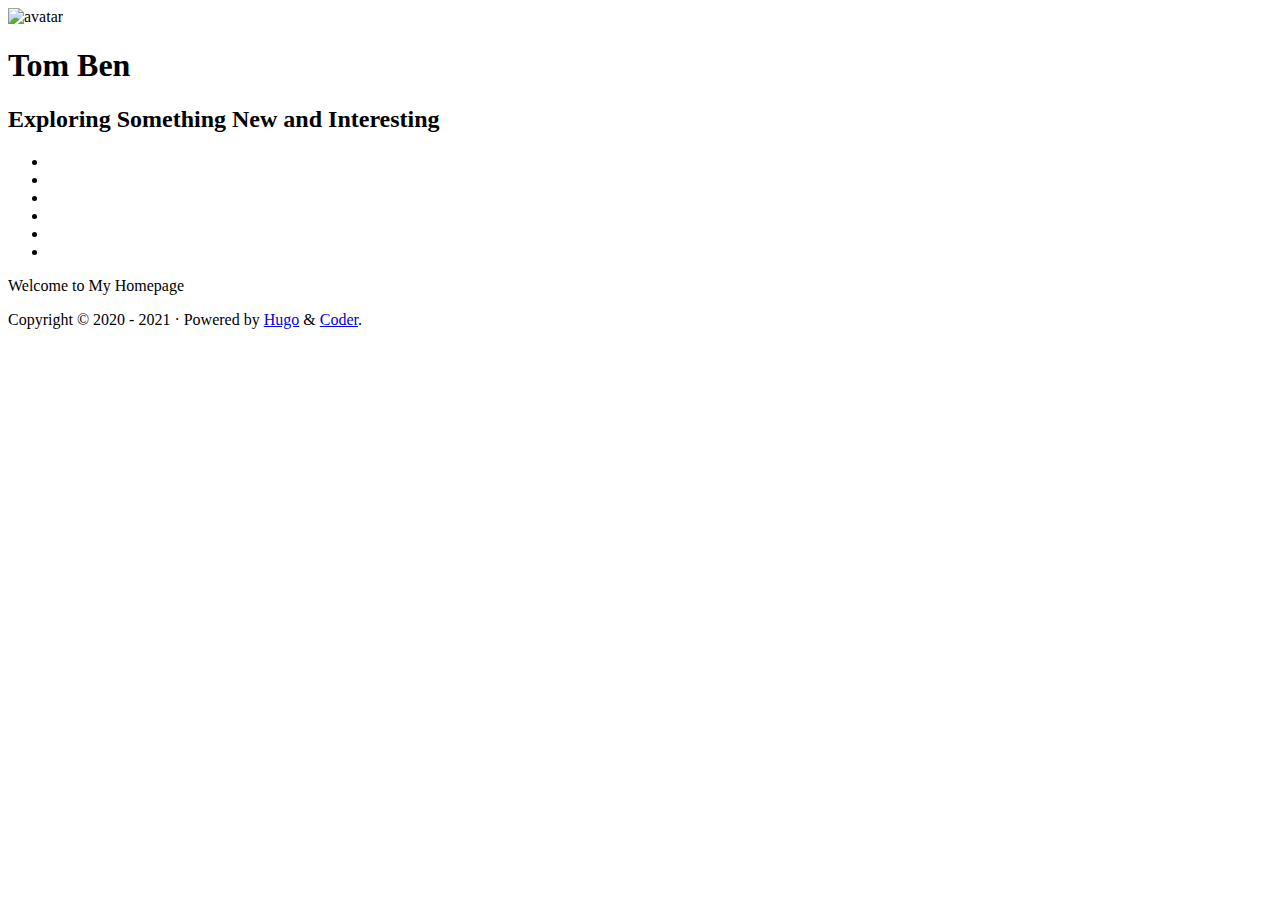
==== commit 3278b17e: "Update config.toml 28fe9d003e297c128995f943652b75c1f02f7db4" ====
--- a/index.html
+++ b/index.html
@@ -33,7 +33,7 @@
     
       
       
-      <link rel="stylesheet" href="/css/coder.min.6ec4353a4ec5fc62be863f72f51f090b5cb7de525047dae612dd7638741ce9c1.css" integrity="sha256-bsQ1Ok7F/GK&#43;hj9y9R8JC1y33lJQR9rmEt12OHQc6cE=" crossorigin="anonymous" media="screen" />
+      <link rel="stylesheet" href="/css/coder.min.7845183269a9eb35f70d63bb7521ad5e9470a140d020e12172e0b5d3ed3ec9a3.css" integrity="sha256-eEUYMmmp6zX3DWO7dSGtXpRwoUDQIOEhcuC10&#43;0&#43;yaM=" crossorigin="anonymous" media="screen" />
     
 
     
@@ -62,7 +62,7 @@
         integrity="sha384-5f4X0lBluNY/Ib4VhGx0Pf6iDCF99VGXJIyYy7dDLY5QlEd7Ap0hICSSZA1XYbc4" crossorigin="anonymous"></script>
     
 
-    <meta name="generator" content="Hugo 0.82.0" />
+    <meta name="generator" content="Hugo 0.83.1" />
   </head>
 
   
@@ -114,6 +114,22 @@
       
         
           <li>
+            <a href="https://t.me/tombenor" target="_blank" aria-label="Telegram"   >
+              <i class="fa fa-telegram" aria-hidden="true"></i>
+            </a>
+          </li>
+        
+      
+        
+          <li>
+            <a href="https://twitter.com/TomBener" target="_blank" aria-label="Twitter"   >
+              <i class="fa fa-twitter" aria-hidden="true"></i>
+            </a>
+          </li>
+        
+      
+        
+          <li>
             <a href="https://github.com/TomBener" target="_blank" aria-label="GitHub"   >
               <i class="fa fa-github-alt" aria-hidden="true"></i>
             </a>
@@ -122,28 +138,20 @@
       
         
           <li>
-            <a href="https://twitter.com/TomBener" target="_blank" aria-label="Twitter"   >
-              <i class="fa fa-twitter" aria-hidden="true"></i>
-            </a>
-          </li>
-        
-      
-        
-          <li>
-            <a href="https://t.me/tom_ben" target="_blank" aria-label="Telegram"   >
-              <i class="fa fa-telegram" aria-hidden="true"></i>
-            </a>
-          </li>
-        
-      
-        
-          <li>
             <a href="mailto:retompi@gmail.com" target="_blank" aria-label="Email"   >
               <i class="fa fa-envelope" aria-hidden="true"></i>
             </a>
           </li>
         
       
+        
+          <li>
+            <a href="https://sspai.com/u/tomben" target="_blank" aria-label="Sspai"   >
+              <i class="fa fa-bolt" aria-hidden="true"></i>
+            </a>
+          </li>
+        
+      
     </ul>
     
   </div>
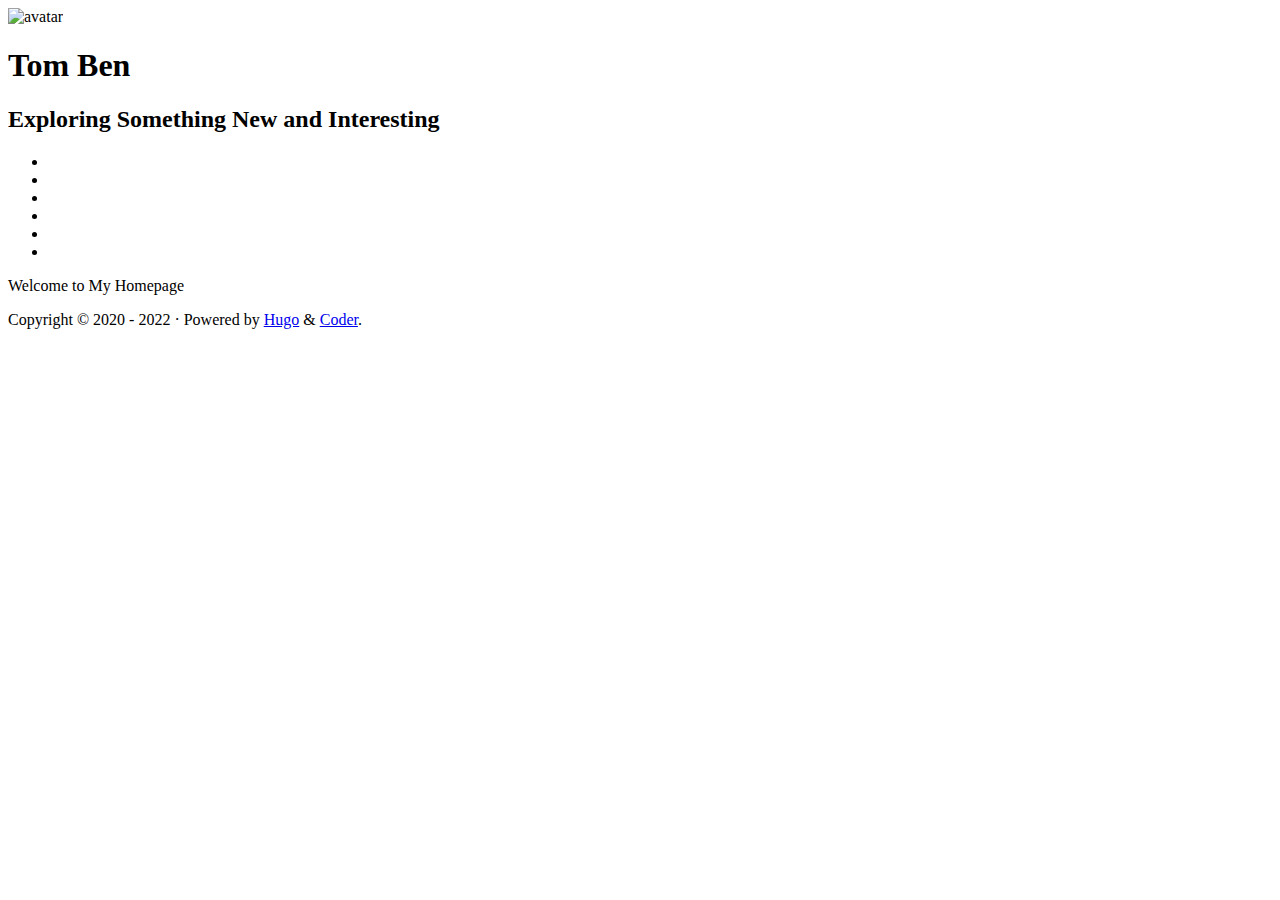
==== commit 37d2b84e: "Update config.toml 0a068e8efc28b52b9b2f8c9a51ed49bee69b7545" ====
--- a/index.html
+++ b/index.html
@@ -62,7 +62,7 @@
         integrity="sha384-5f4X0lBluNY/Ib4VhGx0Pf6iDCF99VGXJIyYy7dDLY5QlEd7Ap0hICSSZA1XYbc4" crossorigin="anonymous"></script>
     
 
-    <meta name="generator" content="Hugo 0.83.1" />
+    <meta name="generator" content="Hugo 0.101.0" />
   </head>
 
   
@@ -171,7 +171,7 @@
         
           2020 -
         
-        2021
+        2022
         
       
       
@@ -187,7 +187,7 @@
     
       
         
-        <script src="/js/dark-mode.min.aee9c8a464eb7b3534c7110f7c5e169e7039e2fd92710e0626d451d6725af137.js"></script>
+        <script src="/js/dark-mode.min.c2d8a1f8f2660e4a46d776277c72695a1e0ca65939d79f754441d47551604af5.js"></script>
       
     
 
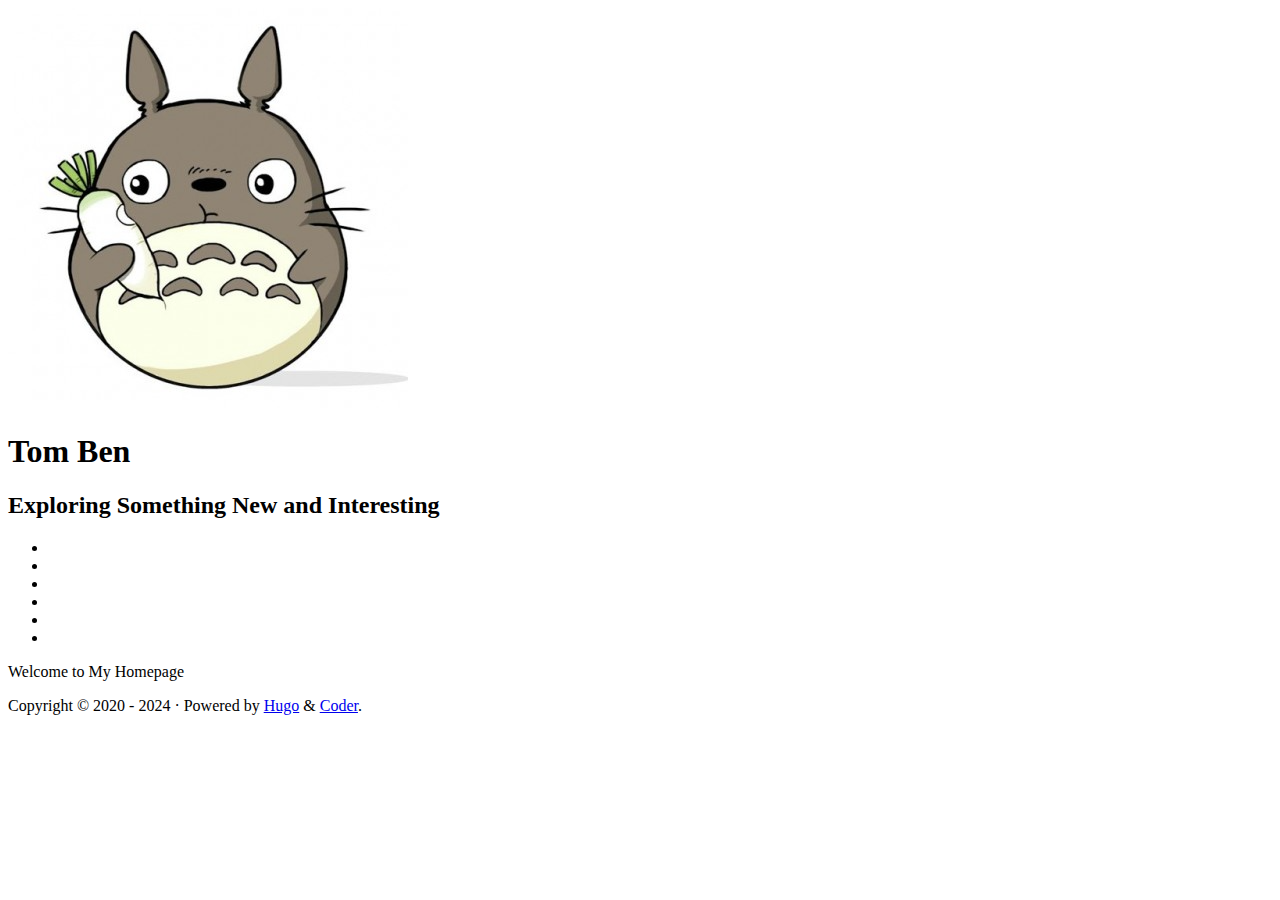
==== commit cd5647a6: "Update deploy.yml a873e0fe884c0db82cb8587f7acaf7177e19ac90" ====
--- a/index.html
+++ b/index.html
@@ -1,211 +1,6 @@
-<!DOCTYPE html>
-<html lang="en">
-
-  <head>
-    <meta charset="utf-8">
-    <meta name="viewport" content="width=device-width, initial-scale=1.0">
-    <meta http-equiv="Content-Language" content="en">
-    
-
-    <meta name="author" content="Tom Ben">
-    <meta name="description" content="Tom Ben&#39;s Homepage">
-    <meta name="keywords" content="homepage">
-
-    <meta name="twitter:card" content="summary"/>
-<meta name="twitter:title" content="TomBen"/>
-<meta name="twitter:description" content="Tom Ben&#39;s Homepage"/>
-
-    <meta property="og:title" content="TomBen" />
-<meta property="og:description" content="Tom Ben&#39;s Homepage" />
-<meta property="og:type" content="website" />
-<meta property="og:url" content="https://retompi.com/" />
-
-
-
-    <title>TomBen</title>
-
-    
-      <link rel="canonical" href="https://retompi.com/">
-    
-
-    <link rel="preload" href="/fonts/forkawesome-webfont.woff2?v=1.1.7" as="font" type="font/woff2" crossorigin>
-
-    
-      
-      
-      <link rel="stylesheet" href="/css/coder.min.7845183269a9eb35f70d63bb7521ad5e9470a140d020e12172e0b5d3ed3ec9a3.css" integrity="sha256-eEUYMmmp6zX3DWO7dSGtXpRwoUDQIOEhcuC10&#43;0&#43;yaM=" crossorigin="anonymous" media="screen" />
-    
-
-    
-
-    
-      
-        
-        
-        <link rel="stylesheet" href="/css/coder-dark.min.89c82b6022b96f77aeb521b240daec4f87ea029d84d1c78b8acd0735b91b3c92.css" integrity="sha256-icgrYCK5b3eutSGyQNrsT4fqAp2E0ceLis0HNbkbPJI=" crossorigin="anonymous" media="screen" />
-      
-    
-
-    
-
-    
-
-    <link rel="icon" type="image/png" href="/img/favicon-32x32.ico" sizes="32x32">
-    <link rel="icon" type="image/png" href="/img/favicon-16x16.ico" sizes="16x16">
-
-    <link rel="apple-touch-icon" href="/images/apple-touch-icon.png">
-    <link rel="apple-touch-icon" sizes="180x180" href="/images/apple-touch-icon.png">
-
-    <link rel="alternate" type="application/rss+xml" href="/index.xml" title="TomBen" />
-    
-      <script defer src="https://twemoji.maxcdn.com/v/13.0.1/twemoji.min.js"
-        integrity="sha384-5f4X0lBluNY/Ib4VhGx0Pf6iDCF99VGXJIyYy7dDLY5QlEd7Ap0hICSSZA1XYbc4" crossorigin="anonymous"></script>
-    
-
-    <meta name="generator" content="Hugo 0.101.0" />
-  </head>
-
-  
-  
-    
-  
-  <body class="colorscheme-auto"
-        onload=" twemoji.parse(document.body); "
-  >
-    
-<div class="float-container">
-    <a id="dark-mode-toggle" class="colorscheme-toggle">
-        <i class="fa fa-adjust fa-fw" aria-hidden="true"></i>
-    </a>
-</div>
-
-
-    <main class="wrapper">
-      <nav class="navigation">
-  <section class="container">
-    
-    
-  </section>
-</nav>
-
-
-      <div class="content">
-        
-  <section class="container centered">
-  <div class="about">
-    
-      
-        <div class="avatar"><img src="/img/avatar.png" alt="avatar"></div>
-      
-    
-    
-    <h1>Tom Ben</h1>
-    <h2>Exploring Something New and Interesting</h2>
-    
-    <ul>
-      
-        
-          <li>
-            <a href="https://blog.retompi.com" target="_blank" aria-label="Blog"   >
-              <i class="fa fa-cube" aria-hidden="true"></i>
-            </a>
-          </li>
-        
-      
-        
-          <li>
-            <a href="https://t.me/tombenor" target="_blank" aria-label="Telegram"   >
-              <i class="fa fa-telegram" aria-hidden="true"></i>
-            </a>
-          </li>
-        
-      
-        
-          <li>
-            <a href="https://twitter.com/TomBener" target="_blank" aria-label="Twitter"   >
-              <i class="fa fa-twitter" aria-hidden="true"></i>
-            </a>
-          </li>
-        
-      
-        
-          <li>
-            <a href="https://github.com/TomBener" target="_blank" aria-label="GitHub"   >
-              <i class="fa fa-github-alt" aria-hidden="true"></i>
-            </a>
-          </li>
-        
-      
-        
-          <li>
-            <a href="mailto:retompi@gmail.com" target="_blank" aria-label="Email"   >
-              <i class="fa fa-envelope" aria-hidden="true"></i>
-            </a>
-          </li>
-        
-      
-        
-          <li>
-            <a href="https://sspai.com/u/tomben" target="_blank" aria-label="Sspai"   >
-              <i class="fa fa-bolt" aria-hidden="true"></i>
-            </a>
-          </li>
-        
-      
-    </ul>
-    
-  </div>
-</section>
-
-
-      </div>
-
-      
-  <footer class="footer">
-    <section class="container">
-      
-        <p>Welcome to My Homepage</p>
-      
-      
-      Copyright ©
-        
-          2020 -
-        
-        2022
-        
-      
-      
-         · 
-        Powered by <a href="https://gohugo.io/" target="_blank">Hugo</a> & <a href="https://github.com/luizdepra/hugo-coder/" target="_blank">Coder</a>.
-      
-      
-    </section>
-  </footer>
-
-    </main>
-
-    
-      
-        
-        <script src="/js/dark-mode.min.c2d8a1f8f2660e4a46d776277c72695a1e0ca65939d79f754441d47551604af5.js"></script>
-      
-    
-
-    
-
-    
-
-    
-
-    
-
-    
-
-    
-
-    
-
-    
-  </body>
-
-</html>
+<!doctype html><html lang=en><head><meta charset=utf-8><meta name=viewport content="width=device-width,initial-scale=1"><meta http-equiv=Content-Language content="en"><meta name=author content="Tom Ben"><meta name=description content="Tom Ben's Homepage"><meta name=keywords content="homepage"><meta name=twitter:card content="summary"><meta name=twitter:title content="TomBen"><meta name=twitter:description content="Tom Ben's Homepage"><meta property="og:title" content="TomBen"><meta property="og:description" content="Tom Ben's Homepage"><meta property="og:type" content="website"><meta property="og:url" content="https://retompi.com/"><title>TomBen</title>
+<link rel=canonical href=https://retompi.com/><link rel=preload href="/fonts/forkawesome-webfont.woff2?v=1.1.7" as=font type=font/woff2 crossorigin><link rel=stylesheet href=/css/coder.min.7845183269a9eb35f70d63bb7521ad5e9470a140d020e12172e0b5d3ed3ec9a3.css integrity="sha256-eEUYMmmp6zX3DWO7dSGtXpRwoUDQIOEhcuC10+0+yaM=" crossorigin=anonymous media=screen><link rel=stylesheet href=/css/coder-dark.min.89c82b6022b96f77aeb521b240daec4f87ea029d84d1c78b8acd0735b91b3c92.css integrity="sha256-icgrYCK5b3eutSGyQNrsT4fqAp2E0ceLis0HNbkbPJI=" crossorigin=anonymous media=screen><link rel=icon type=image/png href=/img/favicon-32x32.ico sizes=32x32><link rel=icon type=image/png href=/img/favicon-16x16.ico sizes=16x16><link rel=apple-touch-icon href=/images/apple-touch-icon.png><link rel=apple-touch-icon sizes=180x180 href=/images/apple-touch-icon.png><link rel=alternate type=application/rss+xml href=/index.xml title=TomBen><script defer src=https://twemoji.maxcdn.com/v/13.0.1/twemoji.min.js integrity=sha384-5f4X0lBluNY/Ib4VhGx0Pf6iDCF99VGXJIyYy7dDLY5QlEd7Ap0hICSSZA1XYbc4 crossorigin=anonymous></script><meta name=generator content="Hugo 0.121.1"></head><body class=colorscheme-auto onload=twemoji.parse(document.body)><div class=float-container><a id=dark-mode-toggle class=colorscheme-toggle><i class="fa fa-adjust fa-fw" aria-hidden=true></i></a></div><main class=wrapper><nav class=navigation><section class=container></section></nav><div class=content><section class="container centered"><div class=about><div class=avatar><img src=/img/avatar.png alt=avatar></div><h1>Tom Ben</h1><h2>Exploring Something New and Interesting</h2><ul><li><a href=https://blog.retompi.com target=_blank aria-label=Blog><i class="fa fa-cube" aria-hidden=true></i></a></li><li><a href=https://t.me/tombenor target=_blank aria-label=Telegram><i class="fa fa-telegram" aria-hidden=true></i></a></li><li><a href=https://twitter.com/TomBener target=_blank aria-label=Twitter><i class="fa fa-twitter" aria-hidden=true></i></a></li><li><a href=https://github.com/TomBener target=_blank aria-label=GitHub><i class="fa fa-github-alt" aria-hidden=true></i></a></li><li><a href=mailto:retompi@gmail.com target=_blank aria-label=Email><i class="fa fa-envelope" aria-hidden=true></i></a></li><li><a href=https://sspai.com/u/tomben target=_blank aria-label=Sspai><i class="fa fa-bolt" aria-hidden=true></i></a></li></ul></div></section></div><footer class=footer><section class=container><p>Welcome to My Homepage</p>Copyright ©
+2020 -
+2024
+·
+Powered by <a href=https://gohugo.io/ target=_blank>Hugo</a> & <a href=https://github.com/luizdepra/hugo-coder/ target=_blank>Coder</a>.</section></footer></main><script src=/js/dark-mode.min.c2d8a1f8f2660e4a46d776277c72695a1e0ca65939d79f754441d47551604af5.js></script></body></html>